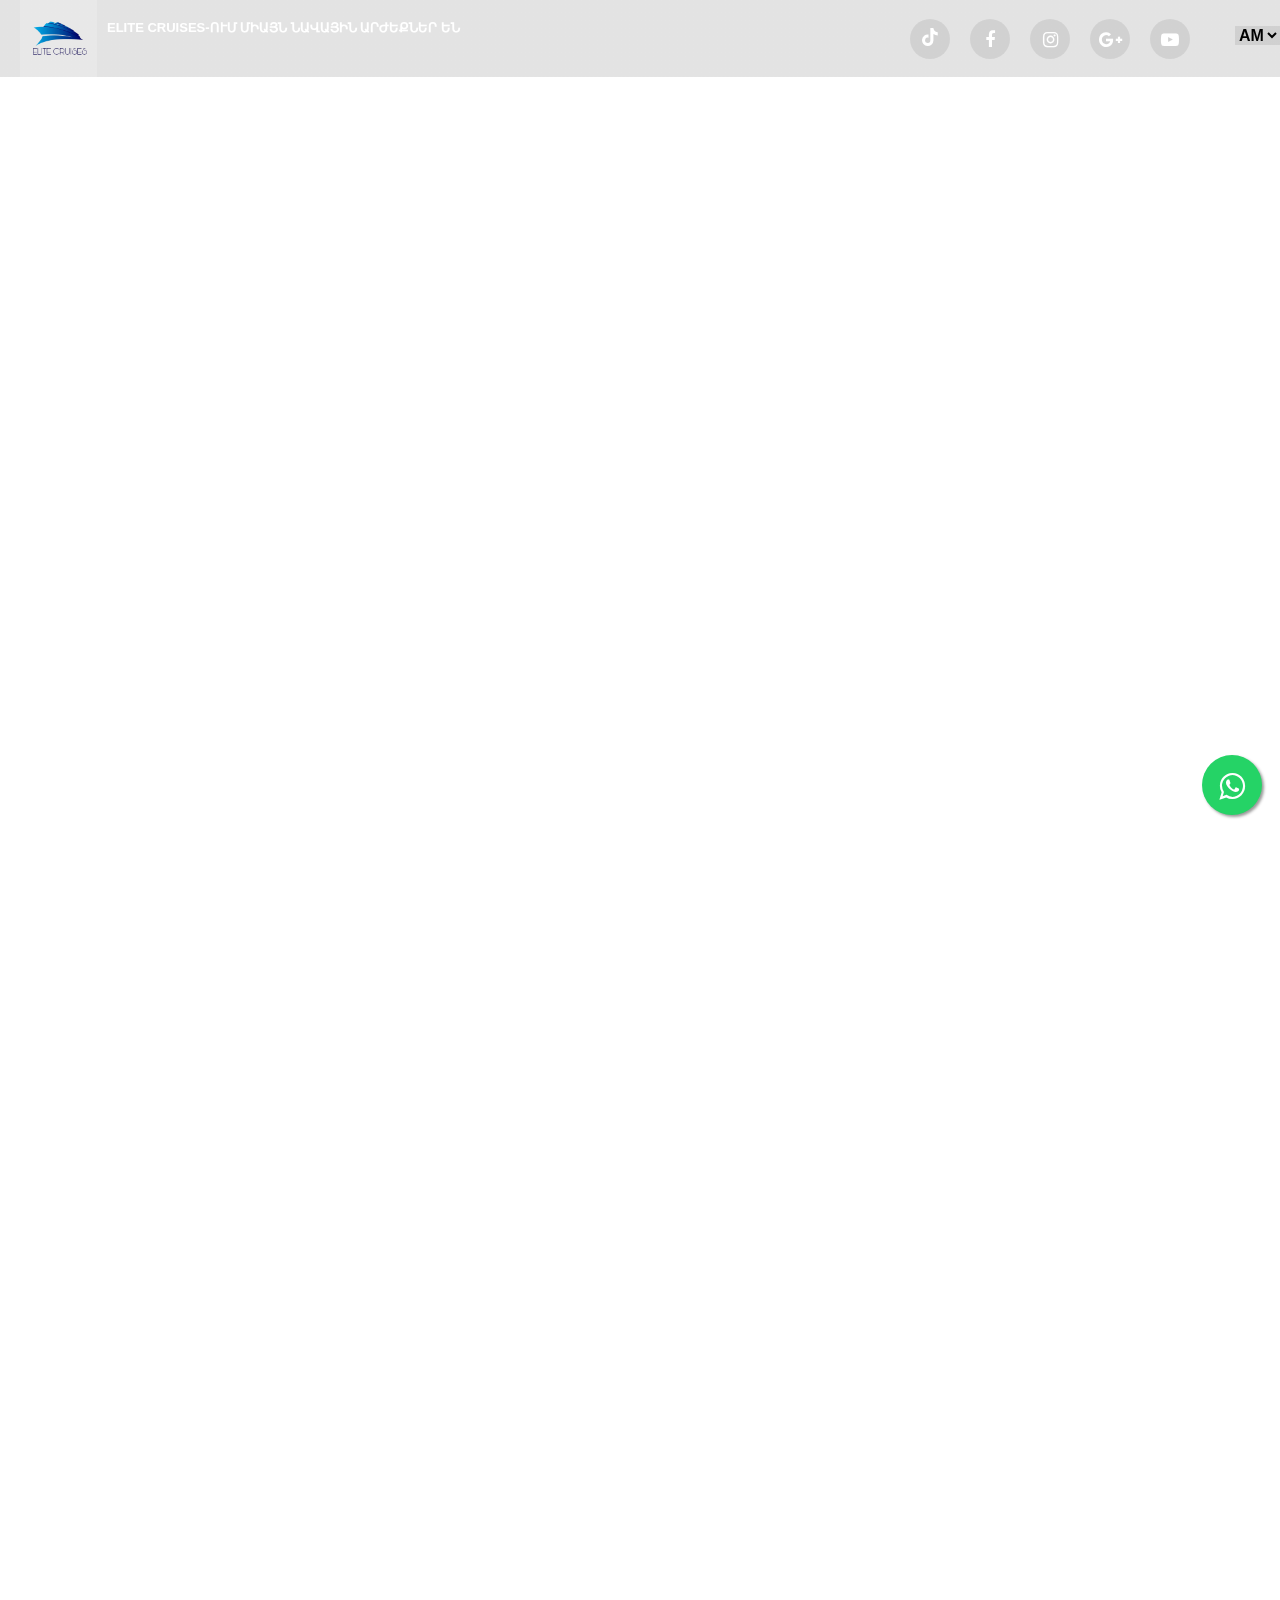
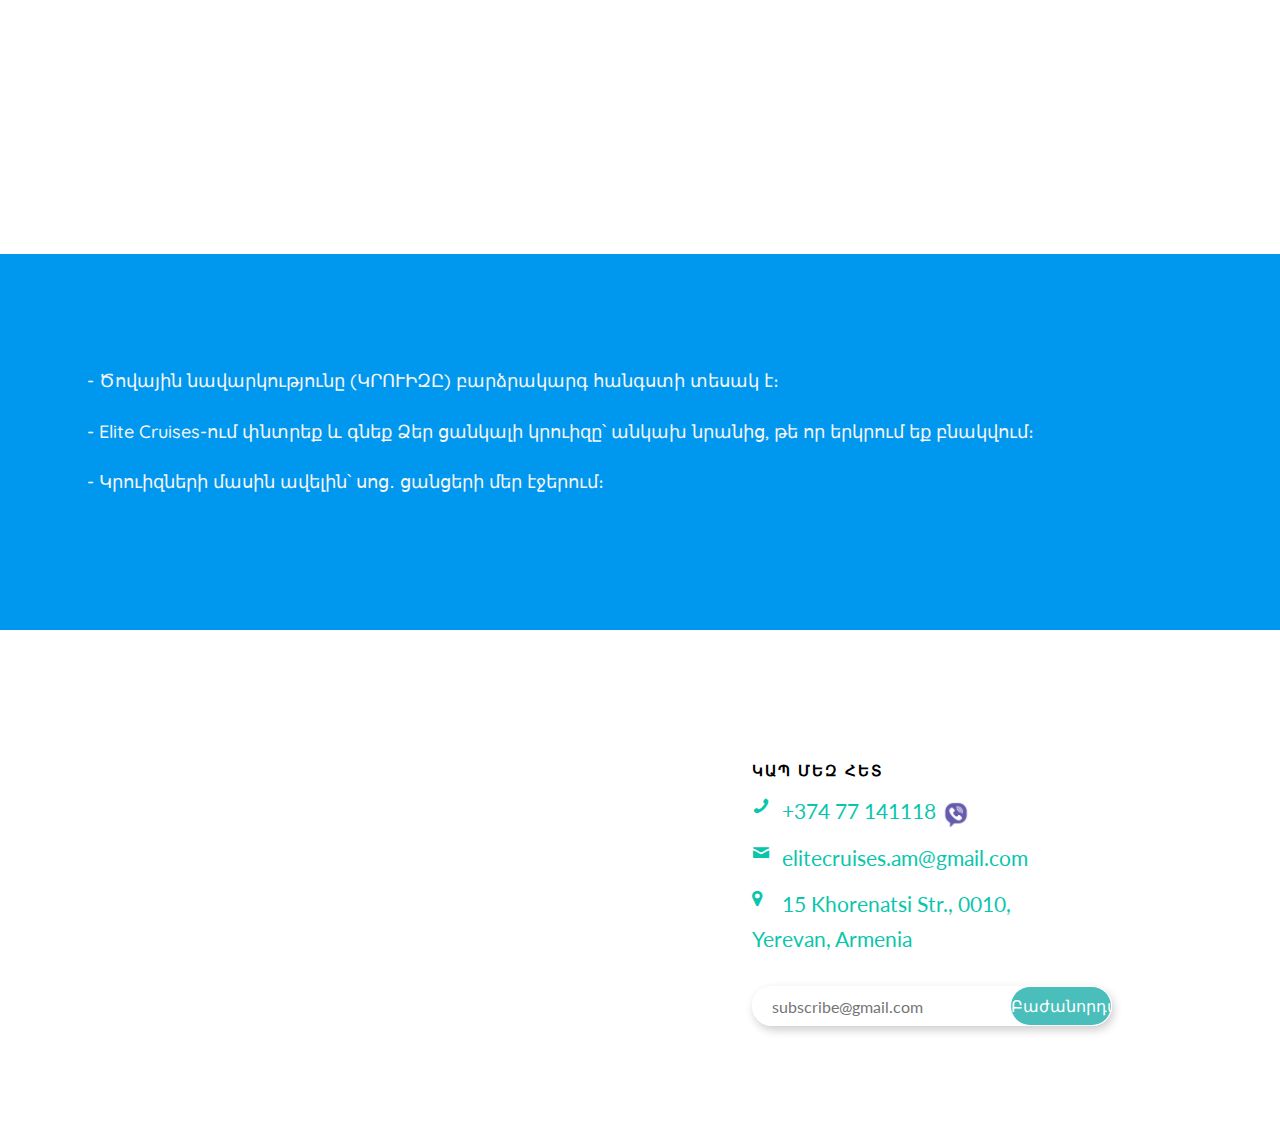
==== index.html @ c0dbea70 "add multilang" ====
<!DOCTYPE HTML>
<html lang="en-us" xmlns="">
<head>
    <meta charset="utf-8">
    <meta http-equiv="X-UA-Compatible" content="IE=edge">
    <meta name="viewport" content="width=device-width, initial-scale=1">
    <title>Elite Cruise</title>
    <link href="https://fonts.googleapis.com/css?family=Lato:300,400,700" rel="stylesheet">
    <link rel="stylesheet" href="css/animate.css">
    <link rel="stylesheet" href="css/icomoon.css">
    <link rel="stylesheet" href="css/bootstrap.css">
    <link rel="stylesheet" href="css/style.css">
    <link rel="stylesheet" href="css/myStyle.css">
    <link rel="icon" type="image/x-icon" href="./images/logo1-removebg-preview.png">
    <link rel="preconnect" href="https://fonts.googleapis.com">
    <link rel="preconnect" href="https://fonts.gstatic.com" crossorigin>
    <link href="https://fonts.googleapis.com/css2?family=Cairo&family=Quicksand:wght@300&display=swap" rel="stylesheet">
    <link href="https://cdn.jsdelivr.net/npm/bootstrap@5.0.2/dist/css/bootstrap.min.css" rel="stylesheet"
          integrity="sha384-EVSTQN3/azprG1Anm3QDgpJLIm9Nao0Yz1ztcQTwFspd3yD65VohhpuuCOmLASjC" crossorigin="anonymous">
</head>
<body>
<header class="main-header">

    <div class="header-wrapper">
        <nav>
            <ul class="main-menu">
                <a href="#">
                    <div class="main-logo menu-be"><img class="imgLogo" src="./images/logo1-removebg-preview.png"
                                                        alt="">
                    </div>
                </a>
                <div class="main-logo menu-fe">
                    <a href="#"><img class="imgLogo" src="./images/logo1-removebg-preview.png" alt=""></a>
                </div>
                <li class="title-nav" style="width: 100%">
                    <p class="lng-unit" style="font-weight: bold;  width: 100%;   padding-left: 10px;
font-size: 13px;display: flex;">
                        ELITE CRUISES-ՈՒՄ ՄԻԱՅՆ ՆԱՎԱՅԻՆ ԱՐԺԵՔՆԵՐ ԵՆ
                    </p>
                </li>

                <li style="display: flex;flex-direction: row;padding-right:25px; align-items: center;height: 100%">

                    <div class="wrp"><a class="icon icon-twitter" target=”_blank”
                                        href="https://www.tiktok.com/@elitecruises?is_from_webapp=1&sender_device=pc">
                        <svg xmlns="http://www.w3.org/2000/svg" height="1em" viewBox="0 0 448 512">
                            <path fill="#fff"
                                  d="M448,209.91a210.06,210.06,0,0,1-122.77-39.25V349.38A162.55,162.55,0,1,1,185,188.31V278.2a74.62,74.62,0,1,0,52.23,71.18V0l88,0a121.18,121.18,0,0,0,1.86,22.17h0A122.18,122.18,0,0,0,381,102.39a121.43,121.43,0,0,0,67,20.14Z"/>
                        </svg>
                    </a><a
                            class="icon icon-facebook" target=”_blank”
                            href="https://www.facebook.com/EliteCruises.am"><i class="fa fa-facebook"></i></a><a
                            class="icon icon-instagram" target=”_blank”
                            href="https://www.instagram.com/elitecruises.am/"><i class="fa fa-instagram"></i></a>
                        <a class="icon icon-gplus" target=”_blank”
                           href="mailto:https://mail.google.com/mail/u/0/?fs=1&tf=cm&source=mailto&to=elitecruises.am@gmail.com"><i
                                class="fa fa-google-plus"></i></a>

                        <a class="icon icon-gplus" target=”_blank” href="https://www.youtube.com/@elitecruises_am"><i
                                class="fa fa-youtube-play"></i></a>
                    </div>
                </li>
<!--                <div id="lang_selector" class="language-dropdown">-->
<!--                    <label for="toggle" class="lang-flag lang-en" title="Click to select the language">-->
<!--                        <span class="flag"></span>-->
<!--                    </label>-->
<!--                    <ul class="lang-list">-->
<!--                        <li class="lang lang-en selected" title="EN">-->
<!--                            <span class="flag"></span>-->
<!--                        </li>-->
<!--                        <li class="lang lang-am" title="AM">-->
<!--                            <span class="flag"></span>-->
<!--                        </li>-->
<!--                        <li class="lang lang-ru" title="RU">-->
<!--                            <span class="flag"></span>-->
<!--                        </li>-->
<!--                    </ul>-->
<!--                </div>-->
                <label>
                    <select class="change-lang">
                        <option  class="sel-op sel-am"  value="am" selected >AM</option>
                        <option class="sel-ru sel-op"  value="ru">RU</option>
                        <option class="sel-en sel-op "  value="en">EN</option>
                    </select>
                </label>
            </ul>


                    </nav>
    </div>
    <div style="position:relative;" id="background">
        <div class="content">
            <div class="title">
                <H1 class="lng-title">Ավելի քան 10000 հասանելի կրուիզներից ինքնուրույն փնտրեք և ամրագրեք
                    Ձեզ հարմար կրուիզը։</H1>
            </div>
        </div>
    </div>
</header>


<div style="padding: 0 0; margin-top:13vh  " id="gtco-features">

    <iframe id="iframe"

            style="width: 100%; height: 1100px; overflow: scroll; border: none;"></iframe>
</div>
<div id="gtco-subscribe">
    <div class="gtco-container">
        <div class="row animate-box">
            <div class="text-cond">
                <p class="lng-str1">- Ծովային նավարկությունը (ԿՐՈՒԻԶԸ) բարձրակարգ հանգստի տեսակ է։</p>
                <p class="lng-str2">- Elite Cruises-ում փնտրեք և գնեք Ձեր ցանկալի կրուիզը՝ անկախ նրանից, թե որ երկրում
                    եք բնակվում։</p>
                <p class="lng-str3">- Կրուիզների մասին ավելին՝ սոց․ ցանցերի մեր էջերում։</p>
            </div>
        </div>
    </div>
</div>
<footer id="gtco-footer" role="contentinfo">
    <div class="foot">
        <div style="display:flex;  justify-content: center;width: 100%" class="row row-p	b-md">
            <div class="mapouter">
                <div class="gmap_canvas">
                    <iframe class="gmap_iframe" frameborder="0" scrolling="no" marginheight="0" marginwidth="0"
                            src="https://maps.google.com/maps?width=350&amp;height=350&amp;hl=en&amp;q=Խորենացի 15&amp;t=p&amp;z=15&amp;ie=UTF8&amp;iwloc=B&amp;output=embed"></iframe>
                </div>
            </div>
            <div class="col-md-3 col-md-push-1 foot-media">
                <div class="gtco-widget">
                    <h3 class="lng-contact">Կապ մեզ հետ</h3>
                    <ul class="gtco-quick-contact">
                        <li><a class="sizeFontFoot" style="text-decoration: none;!important;"
                               href="tel:+37477141118 "><i class="icon-phone"></i>+374 77 141118 </a>
                            <a aria-label="Viber" target="_blank" rel="noopener noreferrer"
                               href="viber://chat/?number=%2B37477141118"
                               class="float-1" target="_blank">
                                <img class="viber" src="./icons/viber_3128336.png" alt="">
                            </a>
                        </li>
                        <li><a class="sizeFontFoot" style="text-decoration: none;!important;" target="_blank"
                               href="mailto:elitecruises.am@gmail.com"><i class="icon-mail2"></i>elitecruises.am@gmail.com</a>
                        </li>
                        <li><a class="sizeFontFoot" style="text-decoration: none;!important;" target="_blank"
                               href="https://www.google.com/search?sca_esv=564199467&tbs=lf:1,lf_ui:2&tbm=lcl&sxsrf=AB5stBhnDNFmLO7jx1p4gOciEsMFs02hxQ:1694380238727&q=Խորենացի+15&rflfq=1&num=10&ved=2ahUKEwipkvmh-qCBAxWCSvEDHaFmAAwQtgN6BAgWEAc#rlfi=hd:;si:;mv:[[40.2010169,44.519231999999995],[40.1602762,44.470818799999996]];tbs:lrf:!1m4!1u3!2m2!3m1!1e1!1m4!1u2!2m2!2m1!1e1!2m1!1e2!2m1!1e3!3sIAE,lf:1,lf_ui:2"><i
                                class="fa fa-map-marker"></i>15 Khorenatsi Str., 0010, Yerevan, Armenia</a>
                        </li>
                    </ul>
                </div>
                <div class="content-sub">
                    <form class="subscription" action="mail.php" method="post">
                        <label>
                            <input class="add-email" type="email" name="user_email" placeholder="subscribe@gmail.com">
                        </label>
                        <button class="submit-email" type="submit">
                            <span class="before-submit lng-subscribe ">Բաժանորդագրվել</span>
                            <span class="after-submit lng-subtitle ">Շնորհակալություն բաժանորդագրվելու համար!</span>
                        </button>
                    </form>
                </div>
            </div>
        </div>
    </div>
</footer>
<link rel="stylesheet" href="https://maxcdn.bootstrapcdn.com/font-awesome/4.5.0/css/font-awesome.min.css">
<a href="https://api.whatsapp.com/send?phone=+374 77 141118&text=Hola%21%20Quisiera%20m%C3%A1s%20informaci%C3%B3n%20sobre%20Varela%202."
   class="float" target="_blank">
    <i class="fa fa-whatsapp my-float"></i>
</a>

<div class="gototop js-top">
    <a class="js-gotop"><i class="icon-arrow-up"></i></a>
</div>

<script src="./js/lang.js"></script>
<script src="./js/app.js"></script>
<script src="https://code.jquery.com/jquery-3.3.1.js"></script>
<script type="text/javascript">
document.querySelector('.submit-email').addEventListener('mousedown', (e) => {
        e.preventDefault();
        document.querySelector('.subscription').classList.add('done');
    });
    /*menu button onclick function*/
    $(document).ready(function () {
        $('.menu img').click(function () {
            $("nav ul").toggleClass("active")
        })
    })


    $(document).ready(function(){
        $(".lang-flag").click(function(){
            $(".language-dropdown").toggleClass("open");
        });
        $("ul.lang-list li").click(function(){
            $("ul.lang-list li").removeClass("selected");
            $(this).addClass("selected");
            if($(this).hasClass('lang-en')){
                $(".language-dropdown").find(".lang-flag").addClass("lang-en").removeClass("lang-ru").removeClass("lang-am");
                $("#lang_selected").html("<p>EN</p>")
            }else if($(this).hasClass('lang-am')){
                $(".language-dropdown").find(".lang-flag").addClass("lang-am").removeClass("lang-ru").removeClass("lang-en");
                $("#lang_selected").html("<p>AM</p>")
            }else{
                $(".language-dropdown").find(".lang-flag").addClass("lang-ru").removeClass("lang-en").removeClass("lang-am");
                $("#lang_selected").html("<p>RU</p>")
            }
            $(".language-dropdown").removeClass("open");
        });
    })
</script>
<script src="js/jquery.easing.1.3.js"></script>
<script src="js/jquery.waypoints.min.js"></script>
<script src="js/owl.carousel.min.js"></script>
<script src="js/main.js"></script>

</body>
</html>
---- css/icomoon.css ----
@font-face {
  font-family: 'icomoon';
  src:  url('../fonts/icomoon/icomoon.eot?6iuir');
  src:  url('../fonts/icomoon/icomoon.eot?6iuir#iefix') format('embedded-opentype'),
    url('../fonts/icomoon/icomoon.ttf?6iuir') format('truetype'),
    url('../fonts/icomoon/icomoon.woff?6iuir') format('woff'),
    url('../fonts/icomoon/icomoon.svg?6iuir#icomoon') format('svg');
  font-weight: normal;
  font-style: normal;
}

[class^="icon-"], [class*=" icon-"] {
  /* use !important to prevent issues with browser extensions that change fonts */
  font-family: 'icomoon' !important;
  speak: none;
  font-style: normal;
  font-weight: normal;
  font-variant: normal;
  text-transform: none;
  line-height: 1;

  /* Better Font Rendering =========== */
  -webkit-font-smoothing: antialiased;
  -moz-osx-font-smoothing: grayscale;
}

.icon-eye:before {
  content: "\e000";
}
.icon-paper-clip:before {
  content: "\e001";
}
.icon-mail:before {
  content: "\e002";
}
.icon-toggle:before {
  content: "\e003";
}
.icon-layout:before {
  content: "\e004";
}
.icon-link:before {
  content: "\e005";
}
.icon-bell:before {
  content: "\e006";
}
.icon-lock:before {
  content: "\e007";
}
.icon-unlock:before {
  content: "\e008";
}
.icon-ribbon:before {
  content: "\e009";
}
.icon-image:before {
  content: "\e010";
}
.icon-signal:before {
  content: "\e011";
}
.icon-target:before {
  content: "\e012";
}
.icon-clipboard:before {
  content: "\e013";
}
.icon-clock:before {
  content: "\e014";
}
.icon-watch:before {
  content: "\e015";
}
.icon-air-play:before {
  content: "\e016";
}
.icon-camera:before {
  content: "\e017";
}
.icon-video:before {
  content: "\e018";
}
.icon-disc:before {
  content: "\e019";
}
.icon-printer:before {
  content: "\e020";
}
.icon-monitor:before {
  content: "\e021";
}
.icon-server:before {
  content: "\e022";
}
.icon-cog:before {
  content: "\e023";
}
.icon-heart:before {
  content: "\e024";
}
.icon-paragraph:before {
  content: "\e025";
}
.icon-align-justify:before {
  content: "\e026";
}
.icon-align-left:before {
  content: "\e027";
}
.icon-align-center:before {
  content: "\e028";
}
.icon-align-right:before {
  content: "\e029";
}
.icon-book:before {
  content: "\e030";
}
.icon-layers:before {
  content: "\e031";
}
.icon-stack:before {
  content: "\e032";
}
.icon-stack-2:before {
  content: "\e033";
}
.icon-paper:before {
  content: "\e034";
}
.icon-paper-stack:before {
  content: "\e035";
}
.icon-search:before {
  content: "\e036";
}
.icon-zoom-in:before {
  content: "\e037";
}
.icon-zoom-out:before {
  content: "\e038";
}
.icon-reply:before {
  content: "\e039";
}
.icon-circle-plus:before {
  content: "\e040";
}
.icon-circle-minus:before {
  content: "\e041";
}
.icon-circle-check:before {
  content: "\e042";
}
.icon-circle-cross:before {
  content: "\e043";
}
.icon-square-plus:before {
  content: "\e044";
}
.icon-square-minus:before {
  content: "\e045";
}
.icon-square-check:before {
  content: "\e046";
}
.icon-square-cross:before {
  content: "\e047";
}
.icon-microphone:before {
  content: "\e048";
}
.icon-record:before {
  content: "\e049";
}
.icon-skip-back:before {
  content: "\e050";
}
.icon-rewind:before {
  content: "\e051";
}
.icon-play:before {
  content: "\e052";
}
.icon-pause:before {
  content: "\e053";
}
.icon-stop:before {
  content: "\e054";
}
.icon-fast-forward:before {
  content: "\e055";
}
.icon-skip-forward:before {
  content: "\e056";
}
.icon-shuffle:before {
  content: "\e057";
}
.icon-repeat:before {
  content: "\e058";
}
.icon-folder:before {
  content: "\e059";
}
.icon-umbrella:before {
  content: "\e060";
}
.icon-moon:before {
  content: "\e061";
}
.icon-thermometer:before {
  content: "\e062";
}
.icon-drop:before {
  content: "\e063";
}
.icon-sun:before {
  content: "\e064";
}
.icon-cloud:before {
  content: "\e065";
}
.icon-cloud-upload:before {
  content: "\e066";
}
.icon-cloud-download:before {
  content: "\e067";
}
.icon-upload:before {
  content: "\e068";
}
.icon-download:before {
  content: "\e069";
}
.icon-location:before {
  content: "\e070";
}
.icon-location-2:before {
  content: "\e071";
}
.icon-map:before {
  content: "\e072";
}
.icon-battery:before {
  content: "\e073";
}
.icon-head:before {
  content: "\e074";
}
.icon-briefcase:before {
  content: "\e075";
}
.icon-speech-bubble:before {
  content: "\e076";
}
.icon-anchor:before {
  content: "\e077";
}
.icon-globe:before {
  content: "\e078";
}
.icon-box:before {
  content: "\e079";
}
.icon-reload:before {
  content: "\e080";
}
.icon-share:before {
  content: "\e081";
}
.icon-marquee:before {
  content: "\e082";
}
.icon-marquee-plus:before {
  content: "\e083";
}
.icon-marquee-minus:before {
  content: "\e084";
}
.icon-tag:before {
  content: "\e085";
}
.icon-power:before {
  content: "\e086";
}
.icon-command:before {
  content: "\e087";
}
.icon-alt:before {
  content: "\e088";
}
.icon-esc:before {
  content: "\e089";
}
.icon-bar-graph:before {
  content: "\e090";
}
.icon-bar-graph-2:before {
  content: "\e091";
}
.icon-pie-graph:before {
  content: "\e092";
}
.icon-star:before {
  content: "\e093";
}
.icon-arrow-left:before {
  content: "\e094";
}
.icon-arrow-right:before {
  content: "\e095";
}
.icon-arrow-up:before {
  content: "\e096";
}
.icon-arrow-down:before {
  content: "\e097";
}
.icon-volume:before {
  content: "\e098";
}
.icon-mute:before {
  content: "\e099";
}
.icon-content-right:before {
  content: "\e100";
}
.icon-content-left:before {
  content: "\e101";
}
.icon-grid:before {
  content: "\e102";
}
.icon-grid-2:before {
  content: "\e103";
}
.icon-columns:before {
  content: "\e104";
}
.icon-loader:before {
  content: "\e105";
}
.icon-bag:before {
  content: "\e106";
}
.icon-ban:before {
  content: "\e107";
}
.icon-flag:before {
  content: "\e108";
}
.icon-trash:before {
  content: "\e109";
}
.icon-expand:before {
  content: "\e110";
}
.icon-contract:before {
  content: "\e111";
}
.icon-maximize:before {
  content: "\e112";
}
.icon-minimize:before {
  content: "\e113";
}
.icon-plus:before {
  content: "\e114";
}
.icon-minus:before {
  content: "\e115";
}
.icon-check:before {
  content: "\e116";
}
.icon-cross:before {
  content: "\e117";
}
.icon-move:before {
  content: "\e118";
}
.icon-delete:before {
  content: "\e119";
}
.icon-menu:before {
  content: "\e120";
}
.icon-archive:before {
  content: "\e121";
}
.icon-inbox:before {
  content: "\e122";
}
.icon-outbox:before {
  content: "\e123";
}
.icon-file:before {
  content: "\e124";
}
.icon-file-add:before {
  content: "\e125";
}
.icon-file-subtract:before {
  content: "\e126";
}
.icon-help:before {
  content: "\e127";
}
.icon-open:before {
  content: "\e128";
}
.icon-ellipsis:before {
  content: "\e129";
}
.icon-add-to-list:before {
  content: "\e900";
}
.icon-classic-computer:before {
  content: "\e901";
}
.icon-controller-fast-backward:before {
  content: "\e902";
}
.icon-creative-commons-attribution:before {
  content: "\e903";
}
.icon-creative-commons-noderivs:before {
  content: "\e904";
}
.icon-creative-commons-noncommercial-eu:before {
  content: "\e905";
}
.icon-creative-commons-noncommercial-us:before {
  content: "\e906";
}
.icon-creative-commons-public-domain:before {
  content: "\e907";
}
.icon-creative-commons-remix:before {
  content: "\e908";
}
.icon-creative-commons-share:before {
  content: "\e909";
}
.icon-creative-commons-sharealike:before {
  content: "\e90a";
}
.icon-creative-commons:before {
  content: "\e90b";
}
.icon-document-landscape:before {
  content: "\e90c";
}
.icon-remove-user:before {
  content: "\e90d";
}
.icon-warning:before {
  content: "\e90e";
}
.icon-arrow-bold-down:before {
  content: "\e90f";
}
.icon-arrow-bold-left:before {
  content: "\e910";
}
.icon-arrow-bold-right:before {
  content: "\e911";
}
.icon-arrow-bold-up:before {
  content: "\e912";
}
.icon-arrow-down2:before {
  content: "\e913";
}
.icon-arrow-left2:before {
  content: "\e914";
}
.icon-arrow-long-down:before {
  content: "\e915";
}
.icon-arrow-long-left:before {
  content: "\e916";
}
.icon-arrow-long-right:before {
  content: "\e917";
}
.icon-arrow-long-up:before {
  content: "\e918";
}
.icon-arrow-right2:before {
  content: "\e919";
}
.icon-arrow-up2:before {
  content: "\e91a";
}
.icon-arrow-with-circle-down:before {
  content: "\e91b";
}
.icon-arrow-with-circle-left:before {
  content: "\e91c";
}
.icon-arrow-with-circle-right:before {
  content: "\e91d";
}
.icon-arrow-with-circle-up:before {
  content: "\e91e";
}
.icon-bookmark:before {
  content: "\e91f";
}
.icon-bookmarks:before {
  content: "\e920";
}
.icon-chevron-down:before {
  content: "\e921";
}
.icon-chevron-left:before {
  content: "\e922";
}
.icon-chevron-right:before {
  content: "\e923";
}
.icon-chevron-small-down:before {
  content: "\e924";
}
.icon-chevron-small-left:before {
  content: "\e925";
}
.icon-chevron-small-right:before {
  content: "\e926";
}
.icon-chevron-small-up:before {
  content: "\e927";
}
.icon-chevron-thin-down:before {
  content: "\e928";
}
.icon-chevron-thin-left:before {
  content: "\e929";
}
.icon-chevron-thin-right:before {
  content: "\e92a";
}
.icon-chevron-thin-up:before {
  content: "\e92b";
}
.icon-chevron-up:before {
  content: "\e92c";
}
.icon-chevron-with-circle-down:before {
  content: "\e92d";
}
.icon-chevron-with-circle-left:before {
  content: "\e92e";
}
.icon-chevron-with-circle-right:before {
  content: "\e92f";
}
.icon-chevron-with-circle-up:before {
  content: "\e930";
}
.icon-cloud2:before {
  content: "\e931";
}
.icon-controller-fast-forward:before {
  content: "\e932";
}
.icon-controller-jump-to-start:before {
  content: "\e933";
}
.icon-controller-next:before {
  content: "\e934";
}
.icon-controller-paus:before {
  content: "\e935";
}
.icon-controller-play:before {
  content: "\e936";
}
.icon-controller-record:before {
  content: "\e937";
}
.icon-controller-stop:before {
  content: "\e938";
}
.icon-controller-volume:before {
  content: "\e939";
}
.icon-dot-single:before {
  content: "\e93a";
}
.icon-dots-three-horizontal:before {
  content: "\e93b";
}
.icon-dots-three-vertical:before {
  content: "\e93c";
}
.icon-dots-two-horizontal:before {
  content: "\e93d";
}
.icon-dots-two-vertical:before {
  content: "\e93e";
}
.icon-download2:before {
  content: "\e93f";
}
.icon-emoji-flirt:before {
  content: "\e940";
}
.icon-flow-branch:before {
  content: "\e941";
}
.icon-flow-cascade:before {
  content: "\e942";
}
.icon-flow-line:before {
  content: "\e943";
}
.icon-flow-parallel:before {
  content: "\e944";
}
.icon-flow-tree:before {
  content: "\e945";
}
.icon-install:before {
  content: "\e946";
}
.icon-layers2:before {
  content: "\e947";
}
.icon-open-book:before {
  content: "\e948";
}
.icon-resize-100:before {
  content: "\e949";
}
.icon-resize-full-screen:before {
  content: "\e94a";
}
.icon-save:before {
  content: "\e94b";
}
.icon-select-arrows:before {
  content: "\e94c";
}
.icon-sound-mute:before {
  content: "\e94d";
}
.icon-sound:before {
  content: "\e94e";
}
.icon-trash2:before {
  content: "\e94f";
}
.icon-triangle-down:before {
  content: "\e950";
}
.icon-triangle-left:before {
  content: "\e951";
}
.icon-triangle-right:before {
  content: "\e952";
}
.icon-triangle-up:before {
  content: "\e953";
}
.icon-uninstall:before {
  content: "\e954";
}
.icon-upload-to-cloud:before {
  content: "\e955";
}
.icon-upload2:before {
  content: "\e956";
}
.icon-add-user:before {
  content: "\e957";
}
.icon-address:before {
  content: "\e958";
}
.icon-adjust:before {
  content: "\e959";
}
.icon-air:before {
  content: "\e95a";
}
.icon-aircraft-landing:before {
  content: "\e95b";
}
.icon-aircraft-take-off:before {
  content: "\e95c";
}
.icon-aircraft:before {
  content: "\e95d";
}
.icon-align-bottom:before {
  content: "\e95e";
}
.icon-align-horizontal-middle:before {
  content: "\e95f";
}
.icon-align-left2:before {
  content: "\e960";
}
.icon-align-right2:before {
  content: "\e961";
}
.icon-align-top:before {
  content: "\e962";
}
.icon-align-vertical-middle:before {
  content: "\e963";
}
.icon-archive2:before {
  content: "\e964";
}
.icon-area-graph:before {
  content: "\e965";
}
.icon-attachment:before {
  content: "\e966";
}
.icon-awareness-ribbon:before {
  content: "\e967";
}
.icon-back-in-time:before {
  content: "\e968";
}
.icon-back:before {
  content: "\e969";
}
.icon-bar-graph2:before {
  content: "\e96a";
}
.icon-battery2:before {
  content: "\e96b";
}
.icon-beamed-note:before {
  content: "\e96c";
}
.icon-bell2:before {
  content: "\e96d";
}
.icon-blackboard:before {
  content: "\e96e";
}
.icon-block:before {
  content: "\e96f";
}
.icon-book2:before {
  content: "\e970";
}
.icon-bowl:before {
  content: "\e971";
}
.icon-box2:before {
  content: "\e972";
}
.icon-briefcase2:before {
  content: "\e973";
}
.icon-browser:before {
  content: "\e974";
}
.icon-brush:before {
  content: "\e975";
}
.icon-bucket:before {
  content: "\e976";
}
.icon-cake:before {
  content: "\e977";
}
.icon-calculator:before {
  content: "\e978";
}
.icon-calendar:before {
  content: "\e979";
}
.icon-camera2:before {
  content: "\e97a";
}
.icon-ccw:before {
  content: "\e97b";
}
.icon-chat:before {
  content: "\e97c";
}
.icon-check2:before {
  content: "\e97d";
}
.icon-circle-with-cross:before {
  content: "\e97e";
}
.icon-circle-with-minus:before {
  content: "\e97f";
}
.icon-circle-with-plus:before {
  content: "\e980";
}
.icon-circle:before {
  content: "\e981";
}
.icon-circular-graph:before {
  content: "\e982";
}
.icon-clapperboard:before {
  content: "\e983";
}
.icon-clipboard2:before {
  content: "\e984";
}
.icon-clock2:before {
  content: "\e985";
}
.icon-code:before {
  content: "\e986";
}
.icon-cog2:before {
  content: "\e987";
}
.icon-colours:before {
  content: "\e988";
}
.icon-compass:before {
  content: "\e989";
}
.icon-copy:before {
  content: "\e98a";
}
.icon-credit-card:before {
  content: "\e98b";
}
.icon-credit:before {
  content: "\e98c";
}
.icon-cross2:before {
  content: "\e98d";
}
.icon-cup:before {
  content: "\e98e";
}
.icon-cw:before {
  content: "\e98f";
}
.icon-cycle:before {
  content: "\e990";
}
.icon-database:before {
  content: "\e991";
}
.icon-dial-pad:before {
  content: "\e992";
}
.icon-direction:before {
  content: "\e993";
}
.icon-document:before {
  content: "\e994";
}
.icon-documents:before {
  content: "\e995";
}
.icon-drink:before {
  content: "\e996";
}
.icon-drive:before {
  content: "\e997";
}
.icon-drop2:before {
  content: "\e998";
}
.icon-edit:before {
  content: "\e999";
}
.icon-email:before {
  content: "\e99a";
}
.icon-emoji-happy:before {
  content: "\e99b";
}
.icon-emoji-neutral:before {
  content: "\e99c";
}
.icon-emoji-sad:before {
  content: "\e99d";
}
.icon-erase:before {
  content: "\e99e";
}
.icon-eraser:before {
  content: "\e99f";
}
.icon-export:before {
  content: "\e9a0";
}
.icon-eye2:before {
  content: "\e9a1";
}
.icon-feather:before {
  content: "\e9a2";
}
.icon-flag2:before {
  content: "\e9a3";
}
.icon-flash:before {
  content: "\e9a4";
}
.icon-flashlight:before {
  content: "\e9a5";
}
.icon-flat-brush:before {
  content: "\e9a6";
}
.icon-folder-images:before {
  content: "\e9a7";
}
.icon-folder-music:before {
  content: "\e9a8";
}
.icon-folder-video:before {
  content: "\e9a9";
}
.icon-folder2:before {
  content: "\e9aa";
}
.icon-forward:before {
  content: "\e9ab";
}
.icon-funnel:before {
  content: "\e9ac";
}
.icon-game-controller:before {
  content: "\e9ad";
}
.icon-gauge:before {
  content: "\e9ae";
}
.icon-globe2:before {
  content: "\e9af";
}
.icon-graduation-cap:before {
  content: "\e9b0";
}
.icon-grid2:before {
  content: "\e9b1";
}
.icon-hair-cross:before {
  content: "\e9b2";
}
.icon-hand:before {
  content: "\e9b3";
}
.icon-heart-outlined:before {
  content: "\e9b4";
}
.icon-heart2:before {
  content: "\e9b5";
}
.icon-help-with-circle:before {
  content: "\e9b6";
}
.icon-help2:before {
  content: "\e9b7";
}
.icon-home:before {
  content: "\e9b8";
}
.icon-hour-glass:before {
  content: "\e9b9";
}
.icon-image-inverted:before {
  content: "\e9ba";
}
.icon-image2:before {
  content: "\e9bb";
}
.icon-images:before {
  content: "\e9bc";
}
.icon-inbox2:before {
  content: "\e9bd";
}
.icon-infinity:before {
  content: "\e9be";
}
.icon-info-with-circle:before {
  content: "\e9bf";
}
.icon-info:before {
  content: "\e9c0";
}
.icon-key:before {
  content: "\e9c1";
}
.icon-keyboard:before {
  content: "\e9c2";
}
.icon-lab-flask:before {
  content: "\e9c3";
}
.icon-landline:before {
  content: "\e9c4";
}
.icon-language:before {
  content: "\e9c5";
}
.icon-laptop:before {
  content: "\e9c6";
}
.icon-leaf:before {
  content: "\e9c7";
}
.icon-level-down:before {
  content: "\e9c8";
}
.icon-level-up:before {
  content: "\e9c9";
}
.icon-lifebuoy:before {
  content: "\e9ca";
}
.icon-light-bulb:before {
  content: "\e9cb";
}
.icon-light-down:before {
  content: "\e9cc";
}
.icon-light-up:before {
  content: "\e9cd";
}
.icon-line-graph:before {
  content: "\e9ce";
}
.icon-link2:before {
  content: "\e9cf";
}
.icon-list:before {
  content: "\e9d0";
}
.icon-location-pin:before {
  content: "\e9d1";
}
.icon-location2:before {
  content: "\e9d2";
}
.icon-lock-open:before {
  content: "\e9d3";
}
.icon-lock2:before {
  content: "\e9d4";
}
.icon-log-out:before {
  content: "\e9d5";
}
.icon-login:before {
  content: "\e9d6";
}
.icon-loop:before {
  content: "\e9d7";
}
.icon-magnet:before {
  content: "\e9d8";
}
.icon-magnifying-glass:before {
  content: "\e9d9";
}
.icon-mail2:before {
  content: "\e9da";
}
.icon-man:before {
  content: "\e9db";
}
.icon-map2:before {
  content: "\e9dc";
}
.icon-mask:before {
  content: "\e9dd";
}
.icon-medal:before {
  content: "\e9de";
}
.icon-megaphone:before {
  content: "\e9df";
}
.icon-menu2:before {
  content: "\e9e0";
}
.icon-message:before {
  content: "\e9e1";
}
.icon-mic:before {
  content: "\e9e2";
}
.icon-minus2:before {
  content: "\e9e3";
}
.icon-mobile:before {
  content: "\e9e4";
}
.icon-modern-mic:before {
  content: "\e9e5";
}
.icon-moon2:before {
  content: "\e9e6";
}
.icon-mouse:before {
  content: "\e9e7";
}
.icon-music:before {
  content: "\e9e8";
}
.icon-network:before {
  content: "\e9e9";
}
.icon-new-message:before {
  content: "\e9ea";
}
.icon-new:before {
  content: "\e9eb";
}
.icon-news:before {
  content: "\e9ec";
}
.icon-note:before {
  content: "\e9ed";
}
.icon-notification:before {
  content: "\e9ee";
}
.icon-old-mobile:before {
  content: "\e9ef";
}
.icon-old-phone:before {
  content: "\e9f0";
}
.icon-palette:before {
  content: "\e9f1";
}
.icon-paper-plane:before {
  content: "\e9f2";
}
.icon-pencil:before {
  content: "\e9f3";
}
.icon-phone:before {
  content: "\e9f4";
}
.icon-pie-chart:before {
  content: "\e9f5";
}
.icon-pin:before {
  content: "\e9f6";
}
.icon-plus2:before {
  content: "\e9f7";
}
.icon-popup:before {
  content: "\e9f8";
}
.icon-power-plug:before {
  content: "\e9f9";
}
.icon-price-ribbon:before {
  content: "\e9fa";
}
.icon-price-tag:before {
  content: "\e9fb";
}
.icon-print:before {
  content: "\e9fc";
}
.icon-progress-empty:before {
  content: "\e9fd";
}
.icon-progress-full:before {
  content: "\e9fe";
}
.icon-progress-one:before {
  content: "\e9ff";
}
.icon-progress-two:before {
  content: "\ea00";
}
.icon-publish:before {
  content: "\ea01";
}
.icon-quote:before {
  content: "\ea02";
}
.icon-radio:before {
  content: "\ea03";
}
.icon-reply-all:before {
  content: "\ea04";
}
.icon-reply2:before {
  content: "\ea05";
}
.icon-retweet:before {
  content: "\ea06";
}
.icon-rocket:before {
  content: "\ea07";
}
.icon-round-brush:before {
  content: "\ea08";
}
.icon-rss:before {
  content: "\ea09";
}
.icon-ruler:before {
  content: "\ea0a";
}
.icon-scissors:before {
  content: "\ea0b";
}
.icon-share-alternitive:before {
  content: "\ea0c";
}
.icon-share2:before {
  content: "\ea0d";
}
.icon-shareable:before {
  content: "\ea0e";
}
.icon-shield:before {
  content: "\ea0f";
}
.icon-shop:before {
  content: "\ea10";
}
.icon-shopping-bag:before {
  content: "\ea11";
}
.icon-shopping-basket:before {
  content: "\ea12";
}
.icon-shopping-cart:before {
  content: "\ea13";
}
.icon-shuffle2:before {
  content: "\ea14";
}
.icon-signal2:before {
  content: "\ea15";
}
.icon-sound-mix:before {
  content: "\ea16";
}
.icon-sports-club:before {
  content: "\ea17";
}
.icon-spreadsheet:before {
  content: "\ea18";
}
.icon-squared-cross:before {
  content: "\ea19";
}
.icon-squared-minus:before {
  content: "\ea1a";
}
.icon-squared-plus:before {
  content: "\ea1b";
}
.icon-star-outlined:before {
  content: "\ea1c";
}
.icon-star2:before {
  content: "\ea1d";
}
.icon-stopwatch:before {
  content: "\ea1e";
}
.icon-suitcase:before {
  content: "\ea1f";
}
.icon-swap:before {
  content: "\ea20";
}
.icon-sweden:before {
  content: "\ea21";
}
.icon-switch:before {
  content: "\ea22";
}
.icon-tablet:before {
  content: "\ea23";
}
.icon-tag2:before {
  content: "\ea24";
}
.icon-text-document-inverted:before {
  content: "\ea25";
}
.icon-text-document:before {
  content: "\ea26";
}
.icon-text:before {
  content: "\ea27";
}
.icon-thermometer2:before {
  content: "\ea28";
}
.icon-thumbs-down:before {
  content: "\ea29";
}
.icon-thumbs-up:before {
  content: "\ea2a";
}
.icon-thunder-cloud:before {
  content: "\ea2b";
}
.icon-ticket:before {
  content: "\ea2c";
}
.icon-time-slot:before {
  content: "\ea2d";
}
.icon-tools:before {
  content: "\ea2e";
}
.icon-traffic-cone:before {
  content: "\ea2f";
}
.icon-tree:before {
  content: "\ea30";
}
.icon-trophy:before {
  content: "\ea31";
}
.icon-tv:before {
  content: "\ea32";
}
.icon-typing:before {
  content: "\ea33";
}
.icon-unread:before {
  content: "\ea34";
}
.icon-untag:before {
  content: "\ea35";
}
.icon-user:before {
  content: "\ea36";
}
.icon-users:before {
  content: "\ea37";
}
.icon-v-card:before {
  content: "\ea38";
}
.icon-video2:before {
  content: "\ea39";
}
.icon-vinyl:before {
  content: "\ea3a";
}
.icon-voicemail:before {
  content: "\ea3b";
}
.icon-wallet:before {
  content: "\ea3c";
}
.icon-water:before {
  content: "\ea3d";
}
.icon-px-with-circle:before {
  content: "\ea3e";
}
.icon-px:before {
  content: "\ea3f";
}
.icon-basecamp:before {
  content: "\ea40";
}
.icon-behance:before {
  content: "\ea41";
}
.icon-creative-cloud:before {
  content: "\ea42";
}
.icon-dropbox:before {
  content: "\ea43";
}
.icon-evernote:before {
  content: "\ea44";
}
.icon-flattr:before {
  content: "\ea45";
}
.icon-foursquare:before {
  content: "\ea46";
}
.icon-google-drive:before {
  content: "\ea47";
}
.icon-google-hangouts:before {
  content: "\ea48";
}
.icon-grooveshark:before {
  content: "\ea49";
}
.icon-icloud:before {
  content: "\ea4a";
}
.icon-mixi:before {
  content: "\ea4b";
}
.icon-onedrive:before {
  content: "\ea4c";
}
.icon-paypal:before {
  content: "\ea4d";
}
.icon-picasa:before {
  content: "\ea4e";
}
.icon-qq:before {
  content: "\ea4f";
}
.icon-rdio-with-circle:before {
  content: "\ea50";
}
.icon-renren:before {
  content: "\ea51";
}
.icon-scribd:before {
  content: "\ea52";
}
.icon-sina-weibo:before {
  content: "\ea53";
}
.icon-skype-with-circle:before {
  content: "\ea54";
}
.icon-skype:before {
  content: "\ea55";
}
.icon-slideshare:before {
  content: "\ea56";
}
.icon-smashing:before {
  content: "\ea57";
}
.icon-soundcloud:before {
  content: "\ea58";
}
.icon-spotify-with-circle:before {
  content: "\ea59";
}
.icon-spotify:before {
  content: "\ea5a";
}
.icon-swarm:before {
  content: "\ea5b";
}
.icon-vine-with-circle:before {
  content: "\ea5c";
}
.icon-vine:before {
  content: "\ea5d";
}
.icon-vk-alternitive:before {
  content: "\ea5e";
}
.icon-vk-with-circle:before {
  content: "\ea5f";
}
.icon-vk:before {
  content: "\ea60";
}
.icon-xing-with-circle:before {
  content: "\ea61";
}
.icon-xing:before {
  content: "\ea62";
}
.icon-yelp:before {
  content: "\ea63";
}
.icon-dribbble-with-circle:before {
  content: "\ea64";
}
.icon-dribbble:before {
  content: "\ea65";
}
.icon-facebook-with-circle:before {
  content: "\ea66";
}
.icon-facebook:before {
  content: "\ea67";
}
.icon-flickr-with-circle:before {
  content: "\ea68";
}
.icon-flickr:before {
  content: "\ea69";
}
.icon-github-with-circle:before {
  content: "\ea6a";
}
.icon-github:before {
  content: "\ea6b";
}
.icon-google-with-circle:before {
  content: "\ea6c";
}
.icon-google:before {
  content: "\ea6d";
}
.icon-instagram-with-circle:before {
  content: "\ea6e";
}
.icon-instagram:before {
  content: "\ea6f";
}
.icon-lastfm-with-circle:before {
  content: "\ea70";
}
.icon-lastfm:before {
  content: "\ea71";
}
.icon-linkedin-with-circle:before {
  content: "\ea72";
}
.icon-linkedin:before {
  content: "\ea73";
}
.icon-pinterest-with-circle:before {
  content: "\ea74";
}
.icon-pinterest:before {
  content: "\ea75";
}
.icon-rdio:before {
  content: "\ea76";
}
.icon-stumbleupon-with-circle:before {
  content: "\ea77";
}
.icon-stumbleupon:before {
  content: "\ea78";
}
.icon-tumblr-with-circle:before {
  content: "\ea79";
}
.icon-tumblr:before {
  content: "\ea7a";
}
.icon-twitter-with-circle:before {
  content: "\ea7b";
}
.icon-twitter:before {
  content: "\ea7c";
}
.icon-vimeo-with-circle:before {
  content: "\ea7d";
}
.icon-vimeo:before {
  content: "\ea7e";
}
.icon-youtube-with-circle:before {
  content: "\ea7f";
}
.icon-youtube:before {
  content: "\ea80";
}
---- css/style.css ----
@font-face {
    font-family: 'icomoon';
    src: url("../fonts/icomoon/icomoon.eot?srf3rx");
    src: url("../fonts/icomoon/icomoon.eot?srf3rx#iefix") format("embedded-opentype"), url("../fonts/icomoon/icomoon.ttf?srf3rx") format("truetype"), url("../fonts/icomoon/icomoon.woff?srf3rx") format("woff"), url("../fonts/icomoon/icomoon.svg?srf3rx#icomoon") format("svg");
    font-weight: normal;
    font-style: normal;
}

/* =======================================================
*
* 	Template Style 
*
* ======================================================= */
body {
    font-family: "Lato", Arial, sans-serif;
    font-weight: 400;
    font-size: 16px;
    line-height: 1.7;
    color: #777;
    background: #fff;
}

#page {
    position: relative;
    overflow-x: hidden;
    width: 100%;
    height: 100%;
    -webkit-transition: 0.5s;
    -o-transition: 0.5s;
    transition: 0.5s;
}

.offcanvas #page {
    overflow: hidden;
    position: absolute;
}

.offcanvas #page:after {
    -webkit-transition: 2s;
    -o-transition: 2s;
    transition: 2s;
    position: absolute;
    top: 0;
    right: 0;
    bottom: 0;
    left: 0;
    z-index: 101;
    background: rgba(0, 0, 0, 0.7);
    content: "";
}

a {
    color: #09C6AB;
    -webkit-transition: 0.5s;
    -o-transition: 0.5s;
    transition: 0.5s;
}

a:hover, a:active, a:focus {
    color: #7fdcad;
    outline: none;
    text-decoration: none;
}

p {
    margin-bottom: 20px;
}
h1 {
    color: #e5e3e3;
}
 h2, h3, h4, h5, h6, figure {
    color: #000;
    font-family: "Lato", Arial, sans-serif;
    font-weight: 400;
}


::-moz-selection {
    color: #fff;
    background: #09C6AB;
}

::selection {
    color: #fff;
    background: #09C6AB;
}

.gtco-container {
    /*max-width: 1100px;*/
    width: 100%;
    position: relative;
    margin: 0 auto;
    padding-left: 8%;
    padding-right: 8%;
}

.gtco-nav {
    position: absolute;
    top: 0;
    left: 0;
    margin: 0;
    padding: 0;
    width: 100%;
    padding: 20px 0;
    z-index: 1001;

    padding-right: 5%;
}

@media screen and (max-width: 768px) {
    .gtco-nav {
        padding: 20px 0;
    }
}

.gtco-nav #gtco-logo {
    font-size: 20px;
    margin: 0;
    padding: 0;
    text-transform: uppercase;
    font-weight: bold;
}

.gtco-nav #gtco-logo em {
    color: #09C6AB;
}

.gtco-nav a {
    padding: 5px 10px;
    color: #fff;
}

@media screen and (max-width: 768px) {
    .gtco-nav .menu-1, .gtco-nav .menu-2 {
        display: none;
    }
}

.gtco-nav ul {
    padding: 0;
    margin: 2px 0 0 0;
}

.gtco-nav ul li {
    padding: 0;
    margin: 0;
    list-style: none;
    display: inline;
}

.gtco-nav ul li a {
    font-size: 16px;
    padding: 30px 10px;
    color: rgba(255, 255, 255, 0.7);
    -webkit-transition: 0.3s;
    -o-transition: 0.3s;
    transition: 0.3s;
}

.gtco-nav ul li a:hover, .gtco-nav ul li a:focus, .gtco-nav ul li a:active {
    color: white;
}

.gtco-nav ul li.has-dropdown {
    position: relative;
}

.gtco-nav ul li.has-dropdown .dropdown {
    width: 130px;
    -webkit-box-shadow: 0px 4px 5px 0px rgba(0, 0, 0, 0.15);
    -moz-box-shadow: 0px 4px 5px 0px rgba(0, 0, 0, 0.15);
    box-shadow: 0px 4px 5px 0px rgba(0, 0, 0, 0.15);
    z-index: 1002;
    visibility: hidden;
    opacity: 0;
    position: absolute;
    top: 40px;
    left: 0;
    text-align: left;
    background: #fff;
    padding: 20px;
    -webkit-border-radius: 4px;
    -moz-border-radius: 4px;
    -ms-border-radius: 4px;
    border-radius: 4px;
    -webkit-transition: 0s;
    -o-transition: 0s;
    transition: 0s;
}

.gtco-nav ul li.has-dropdown .dropdown:before {
    bottom: 100%;
    left: 40px;
    border: solid transparent;
    content: " ";
    height: 0;
    width: 0;
    position: absolute;
    pointer-events: none;
    border-bottom-color: #fff;
    border-width: 8px;
    margin-left: -8px;
}

.gtco-nav ul li.has-dropdown .dropdown li {
    display: block;
    margin-bottom: 7px;
}

.gtco-nav ul li.has-dropdown .dropdown li:last-child {
    margin-bottom: 0;
}

.gtco-nav ul li.has-dropdown .dropdown li a {
    padding: 2px 0;
    display: block;
    color: #999999;
    line-height: 1.2;
    text-transform: none;
    font-size: 15px;
}

.gtco-nav ul li.has-dropdown .dropdown li a:hover {
    color: #09C6AB;
}

.gtco-nav ul li.has-dropdown .dropdown li.active > a {
    color: #000 !important;
}

.gtco-nav ul li.has-dropdown:hover a, .gtco-nav ul li.has-dropdown:focus a {
    color: #fff;
}

.gtco-nav ul li.btn-cta a {
    color: #09C6AB;
}

.gtco-nav ul li.btn-cta a span {
    border: 2px solid rgba(255, 255, 255, 0.5);
    padding: 4px 20px;
    color: #fff;
    display: -moz-inline-stack;
    display: inline-block;
    zoom: 1;
    display: inline;
    -webkit-transition: 0.3s;
    -o-transition: 0.3s;
    transition: 0.3s;
    -webkit-border-radius: 7px;
    -moz-border-radius: 7px;
    -ms-border-radius: 7px;
    border-radius: 7px;
}

.gtco-nav ul li.btn-cta a:hover span {
    background: #fff;
    color: #09C6AB;
}

.gtco-nav ul li.active > a {
    color: #fff !important;
}

#gtco-header {
    background: #4d4d4d;
}

@media screen and (max-width: 992px) {
    #gtco-header.gtco-cover {
        padding: 3em 0 !important;
    }
}

@media screen and (max-width: 480px) {
    #gtco-header .text-left {
        text-align: center !important;
    }
}

@media screen and (max-width: 480px) {
    #gtco-header .btn {
        display: block;
        width: 100%;
    }
}

#gtco-header .mt-text {
    margin-top: 7em;
    margin-bottom: 3em;
}

@media screen and (max-width: 768px) {
    #gtco-header .mt-text {
        margin-top: 0;
    }
}

#gtco-header .intro-text-small {
    font-size: 14px;
    text-transform: uppercase;
    color: rgba(255, 255, 255, 0.5);
    letter-spacing: .15em;
    display: block;
    margin-bottom: 10px;
}

#gtco-header h1, #gtco-header h2 {
    margin: 0;
    padding: 0;
    color: white;
}

#gtco-header h1 {
    margin-bottom: 0px;
    font-size: 55px;
    line-height: 1.5;
    font-weight: 300;
}

@media screen and (max-width: 768px) {
    #gtco-header h1 {
        font-size: 24px;
        line-height: 1.2;
        margin-bottom: 10px;
    }
}

#gtco-header h2 {
    font-weight: 300;
    font-size: 22px;
    line-height: 1.5;
    margin-bottom: 30px;
}

#gtco-header .form-wrap {
    border-top: 10px solid #09C6AB;
    position: relative;
    width: 100%;
    -webkit-box-shadow: 0px 2px 5px 0px rgba(0, 0, 0, 0.15);
    -moz-box-shadow: 0px 2px 5px 0px rgba(0, 0, 0, 0.15);
    box-shadow: 0px 2px 5px 0px rgba(0, 0, 0, 0.15);
}

#gtco-header .form-wrap .tab-menu {
    padding: 0 !important;
    margin: 0 0 -10px 0 !important;
    width: 100%;
    float: left;
    z-index: 12;
    position: relative;
}

#gtco-header .form-wrap .tab-menu li {
    padding: 0;
    margin: 0;
    list-style: none;
    display: inline;
    float: left;
    width: 50%;
    text-align: center;
}

#gtco-header .form-wrap .tab-menu li a {
    padding: 10px 20px 20px 20px;
    float: left;
    width: 100%;
    display: block;
    background: rgba(255, 255, 255, 0.5);
    color: #1a1a1a;
}

#gtco-header .form-wrap .tab-menu li a:hover {
    color: #1a1a1a;
}

#gtco-header .form-wrap .tab-menu li.active a {
    display: block;
    padding: 10px 20px 20px 20px;
    background: #fff;
    color: #09C6AB;
}

#gtco-header .form-wrap .tab-menu li.gtco-first a {
    border-top-left-radius: 7px;
}

#gtco-header .form-wrap .tab-menu li.gtco-second a {
    border-top-right-radius: 7px;
}

#gtco-header .form-wrap .tab-content {
    z-index: 10;
    position: relative;
    clear: both;
    background: #fff;
    padding: 30px;
}

#gtco-header .form-wrap .tab-content .tab-content-inner {
    display: none;
}

#gtco-header .form-wrap .tab-content .tab-content-inner.active {
    display: block;
}

#gtco-header,
#gtco-counter,
.gtco-bg {
    background-size: cover;
    background-position: top center;
    background-repeat: no-repeat;
    position: relative;
}

.gtco-bg {
    background-position: center center;
    width: 100%;
    float: left;
    position: relative;
}

.gtco-video {
    height: 450px;
    overflow: hidden;
    margin-bottom: 30px;
    -webkit-border-radius: 7px;
    -moz-border-radius: 7px;
    -ms-border-radius: 7px;
    border-radius: 7px;
}

.gtco-video.gtco-video-sm {
    height: 250px;
}

.gtco-video a {
    z-index: 1001;
    position: absolute;
    top: 50%;
    left: 50%;
    margin-top: -45px;
    margin-left: -45px;
    width: 90px;
    height: 90px;
    display: table;
    text-align: center;
    background: #fff;
    -webkit-box-shadow: 0px 14px 30px -15px rgba(0, 0, 0, 0.75);
    -moz-box-shadow: 0px 14px 30px -15px rgba(0, 0, 0, 0.75);
    box-shadow: 0px 14px 30px -15px rgba(0, 0, 0, 0.75);
    -webkit-border-radius: 50%;
    -moz-border-radius: 50%;
    -ms-border-radius: 50%;
    border-radius: 50%;
}

.gtco-video a i {
    text-align: center;
    display: table-cell;
    vertical-align: middle;
    font-size: 40px;
}

.gtco-video .overlay {
    position: absolute;
    top: 0;
    left: 0;
    right: 0;
    bottom: 0;
    background: rgba(0, 0, 0, 0.5);
    -webkit-transition: 0.5s;
    -o-transition: 0.5s;
    transition: 0.5s;
}

.gtco-video:hover .overlay {
    background: rgba(0, 0, 0, 0.7);
}

.gtco-video:hover a {
    position: relative;
    -webkit-transform: scale(1.2);
    -moz-transform: scale(1.2);
    -ms-transform: scale(1.2);
    -o-transform: scale(1.2);
    transform: scale(1.2);
}

.gtco-cover {
    background-size: cover;
    background-position: center center;
    background-repeat: no-repeat;
    position: relative;
    float: left;
    width: 100%;
}

.gtco-cover a {
    color: #09C6AB;
}

.gtco-cover a:hover {
    color: white;
}

.gtco-cover .overlay {
    z-index: 1;
    position: absolute;
    bottom: 0;
    top: 0;
    left: 0;
    right: 0;
    background: rgb(23,242,245);
    background: linear-gradient(0deg, rgba(23,242,245,0.9472163865546218) 0%, rgba(22,125,214,0.8407738095238095) 0%);}

.gtco-cover > .gtco-container {
    position: relative;
    z-index: 10;
}

@media screen and (max-width: 768px) {
    .gtco-cover {
        height: 600px;
    }
}

.gtco-cover .display-t,
.gtco-cover .display-tc {
    display: table;
    width: 100%;
}

@media screen and (max-width: 768px) {
    .gtco-cover .display-t,
    .gtco-cover .display-tc {
        height: 600px;
    }
}

.gtco-cover.gtco-cover-sm {
}

@media screen and (max-width: 768px) {
    .gtco-cover.gtco-cover-sm {
        height: 400px;
    }
}

.gtco-cover.gtco-cover-sm .display-t,
.gtco-cover.gtco-cover-sm .display-tc {
    display: table;
    width: 100%;
}

@media screen and (max-width: 768px) {
    .gtco-cover.gtco-cover-sm .display-t,
    .gtco-cover.gtco-cover-sm .display-tc {
        height: 400px;
    }
}

.gtco-cover.gtco-cover-xs {
    height: 500px;
}

@media screen and (max-width: 768px) {
    .gtco-cover.gtco-cover-xs {
        height: inherit !important;
        padding: 3em 0;
    }
}

.gtco-cover.gtco-cover-xs .display-t,
.gtco-cover.gtco-cover-xs .display-tc {
    height: 500px;
    display: table;
    width: 100%;
}

@media screen and (max-width: 768px) {
    .gtco-cover.gtco-cover-xs .display-t,
    .gtco-cover.gtco-cover-xs .display-tc {
        padding: 3em 0;
        height: inherit !important;
    }
}

.gtco-staff {
    text-align: center;
    margin-bottom: 7em;
    float: left;
    width: 100%;
}

@media screen and (max-width: 768px) {
    .gtco-staff {
        margin-bottom: 3em;
    }
}

.gtco-staff img {
    width: 100px;
    margin-bottom: 20px;
    -webkit-border-radius: 50%;
    -moz-border-radius: 50%;
    -ms-border-radius: 50%;
    border-radius: 50%;
}

.gtco-staff h3 {
    font-size: 24px;
    margin-bottom: 5px;
}

.gtco-staff p {
    margin-bottom: 30px;
}

.gtco-staff .role {
    color: #bfbfbf;
    margin-bottom: 30px;
    font-weight: normal;
    display: block;
}

.gtco-social-icons {
    margin: 0;
    padding: 0;
}

.gtco-social-icons li {
    margin: 0;
    padding: 0;
    list-style: none;
    display: -moz-inline-stack;
    display: inline-block;
    zoom: 1;
    display: inline;
}

.gtco-social-icons li a {
    display: -moz-inline-stack;
    display: inline-block;
    zoom: 1;
    display: inline;
    color: #09C6AB;
    padding-left: 10px;
    padding-right: 10px;
}

.gtco-social-icons li a i {
    font-size: 20px;
}

.gtco-contact-info {
    margin-bottom: 30px;
    float: left;
    width: 100%;
    position: relative;
}

.gtco-contact-info ul {
    padding: 0;
    margin: 0;
}

.gtco-contact-info ul li {
    padding: 0 0 0 50px;
    margin: 0 0 30px 0;
    list-style: none;
    position: relative;
}

.gtco-contact-info ul li:before {
    color: #cccccc;
    position: absolute;
    left: 0;
    top: .05em;
    font-family: 'icomoon';
    speak: none;
    font-style: normal;
    font-weight: normal;
    font-variant: normal;
    text-transform: none;
    line-height: 1;
    /* Better Font Rendering =========== */
    -webkit-font-smoothing: antialiased;
    -moz-osx-font-smoothing: grayscale;
}

.gtco-contact-info ul li.address:before {
    font-size: 30px;
    content: "\e9d1";
}

.gtco-contact-info ul li.phone:before {
    font-size: 23px;
    content: "\e9f4";
}

.gtco-contact-info ul li.email:before {
    font-size: 23px;
    content: "\e9da";
}

.gtco-contact-info ul li.url:before {
    font-size: 23px;
    content: "\e9af";
}

form label {
    font-weight: normal !important;
}

#gtco-header .display-tc,
#gtco-counter .display-tc,
.gtco-cover .display-tc {
    display: table-cell !important;
    vertical-align: middle;
}

#gtco-header .display-tc .intro-text-small,
#gtco-counter .display-tc .intro-text-small,
.gtco-cover .display-tc .intro-text-small {
    font-size: 14px;
    text-transform: uppercase;
    color: rgba(255, 255, 255, 0.5);
    letter-spacing: .15em;
    display: block;
    margin-bottom: 10px;
}

#gtco-header .display-tc h1, #gtco-header .display-tc h2,
#gtco-counter .display-tc h1,
#gtco-counter .display-tc h2,
.gtco-cover .display-tc h1,
.gtco-cover .display-tc h2 {
    margin: 0;
    padding: 0;
    color: white;
}

#gtco-header .display-tc h1,
#gtco-counter .display-tc h1,
.gtco-cover .display-tc h1 {
    margin-bottom: 0px;
    font-size: 2.6em;
    line-height: 1.5;
    font-weight: 300;
}

@media screen and (max-width: 768px) {
    #gtco-header .display-tc h1,
    #gtco-counter .display-tc h1,
    .gtco-cover .display-tc h1 {
        font-size: 24px;
        line-height: 1.2;
        margin-bottom: 10px;
    }
}

#gtco-header .display-tc h2,
#gtco-counter .display-tc h2,
.gtco-cover .display-tc h2 {
    font-weight: 300;
    font-size: 22px;
    line-height: 1.5;
    margin-bottom: 30px;
}

#gtco-counter {
    text-align: center;
}

#gtco-counter .counter {
    font-size: 50px;
    margin-bottom: 10px;
    color: #09C6AB;
    font-weight: 100;
    display: block;
}

#gtco-counter .counter-label {
    margin-bottom: 0;
    text-transform: uppercase;
    color: rgba(0, 0, 0, 0.5);
    letter-spacing: .1em;
}

@media screen and (max-width: 768px) {
    #gtco-counter .feature-center {
        margin-bottom: 50px;
    }
}

#gtco-counter .icon {
    width: 70px;
    height: 70px;
    text-align: center;
    margin-bottom: 20px;
    background: none !important;
    border: none !important;
}

#gtco-counter .icon i {
    height: 70px;
}

#gtco-counter .icon i:before {
    color: #cccccc;
    display: block;
    text-align: center;
    margin-left: 3px;
}

#gtco-features,
#gtco-features-2,
#gtco-products,
#gtco-services,
#gtco-subscribe,
#gtco-footer,
.gtco-section {
    background-color:#ffffff ;
    padding: 7em 0;
    clear: both;
    position: relative;
}

@media screen and (max-width: 768px) {
    #gtco-features,
    #gtco-features-2,
    #gtco-products,
    #gtco-services,
    #gtco-subscribe,
    #gtco-footer,
    .gtco-section {
        padding: 2em 0;
    }
}

#gtco-features.border-bottom,
#gtco-features-2.border-bottom,
#gtco-products.border-bottom,
#gtco-services.border-bottom,
#gtco-subscribe.border-bottom,
#gtco-footer.border-bottom,
.gtco-section.border-bottom {
    border-bottom: 1px solid #e6e6e6;
}


#gtco-features .gtco-heading h2 {
    color: #fff;
}

#gtco-features .gtco-heading p {
    color: rgba(255, 255, 255, 0.7);
}

#gtco-features .feature-center {
    color: #fff;
}

#gtco-features .feature-center .icon {
    width: 90px;
    height: 90px;
    border: 1px solid rgba(255, 255, 255, 0.8);
    background: #09C6AB;
}

#gtco-features .feature-center .icon i {
    color: #fff;
    font-size: 40px;
    font-style: normal;
}

#gtco-features .feature-center h3 {
    font-weight: 400;
    color: #fff;
}

#gtco-features .feature-center p {
    color: rgba(255, 255, 255, 0.7);
}

#gtco-features-2 {
    background: #efefef;
    position: relative;
    float: left;
    width: 100%;
}

.feature-center {
    text-align: center;
    padding-left: 10px;
    padding-right: 10px;
    float: left;
    width: 100%;
    margin-bottom: 40px;
}

@media screen and (max-width: 768px) {
    .feature-center {
        margin-bottom: 50px;
    }
}

.feature-center .icon {
    width: 90px;
    height: 90px;
    display: table;
    text-align: center;
    margin: 0 auto 40px auto;
    -webkit-border-radius: 50%;
    -moz-border-radius: 50%;
    -ms-border-radius: 50%;
    border-radius: 50%;
}

.feature-center .icon i {
    display: table-cell;
    vertical-align: middle;
    height: 90px;
    font-size: 40px;
    line-height: 40px;
    color: #cccccc;
}

.feature-center p, .feature-center h3 {
    margin-bottom: 30px;
}

.feature-center h3 {
    font-size: 22px;
    margin-bottom: 20px;
    color: #09C6AB;
    position: relative;
}

.feature-left {
    float: left;
    width: 100%;
    margin-bottom: 30px;
    position: relative;
}

.feature-left .icon {
    float: left;
    text-align: center;
    width: 15%;
}

.feature-left .icon i {
    display: table-cell;
    vertical-align: middle;
    font-size: 40px;
    color: #09C6AB;
}

.feature-left .feature-copy {
    float: right;
    width: 80%;
}

.feature-left .feature-copy h3 {
    font-size: 18px;
    color: #1a1a1a;
    margin-bottom: 10px;
}

.gtco-heading {
    margin-bottom: 5em;
}

.gtco-heading.gtco-heading-sm {
    margin-bottom: 2em;
}

.gtco-heading h2 {
    font-size: 50px;
    margin-bottom: 10px;
    line-height: 1.5;
    font-weight: 300;
    color: #000;
    position: relative;
}

@media screen and (max-width: 768px) {
    .gtco-heading h2 {
        font-size: 26px;
    }
}

.gtco-heading p {
    font-size: 20px;
    line-height: 1.5;
    color: gray;
}

#gtco-products {
    background: #008ee0;
}

#gtco-products .item img {
    -webkit-border-radius: 7px;
    -moz-border-radius: 7px;
    -ms-border-radius: 7px;
    border-radius: 7px;
}

#gtco-products .gtco-heading h2 {
    color: #fff;
}

#gtco-products .gtco-heading p {
    color: rgba(255, 255, 255, 0.8);
}

#gtco-subscribe {
    background: #0098EF;
}

#gtco-subscribe .form-control {
    background: transparent;
    color: #fff;
    font-size: 16px !important;
    width: 100%;
    border: 2px solid rgba(255, 255, 255, 0.2) !important;
    -webkit-transition: 0.5s;
    -o-transition: 0.5s;
    transition: 0.5s;
}

#gtco-subscribe .form-control:focus {
    background: transparent;
    border: 2px solid rgba(255, 255, 255, 0.8) !important;
}

#gtco-subscribe .form-control::-webkit-input-placeholder {
    color: #fff;
}

#gtco-subscribe .form-control:-moz-placeholder {
    /* Firefox 18- */
    color: #fff;
}

#gtco-subscribe .form-control::-moz-placeholder {
    /* Firefox 19+ */
    color: #fff;
}

#gtco-subscribe .form-control:-ms-input-placeholder {
    color: #fff;
}

#gtco-subscribe .btn {
    height: 46px;
    border: none !important;
    background: #09C6AB;
    color: #fff;
    font-size: 16px;
    text-transform: uppercase;
    font-weight: 400;
    padding-left: 50px;
    padding-right: 50px;
}

#gtco-subscribe .form-inline .form-group {
    width: 100% !important;
    margin-bottom: 10px;
}

#gtco-subscribe .form-inline .form-group .form-control {
    width: 100%;
}

#gtco-subscribe .gtco-heading {
    margin-bottom: 30px;
}

#gtco-subscribe .gtco-heading h2 {
    color: #fff;
}

#gtco-subscribe .gtco-heading p {
    color: rgba(255, 255, 255, 0.5);
}

#gtco-footer .gtco-footer-links {
    padding: 0;
    margin: 0 0 20px 0;
    float: left;
    width: 100%;
}

#gtco-footer .gtco-footer-links li {
    padding: 0;
    margin: 0 0 15px 0;
    list-style: none;
    line-height: 1;
}

#gtco-footer .gtco-footer-links li a {
    text-decoration: none;
}

#gtco-footer .gtco-footer-links li a:hover {
    text-decoration: underline;
}

#gtco-footer .gtco-widget {
    margin-bottom: 30px;
}

#gtco-footer .gtco-widget h3 {
    margin-bottom: 15px;
    font-weight: bold;
    font-size: 15px;
    letter-spacing: 2px;
    text-transform: uppercase;
}

#gtco-footer .gtco-widget .gtco-quick-contact {
    padding: 0;
    margin: 0;
}

#gtco-footer .gtco-widget .gtco-quick-contact li {
    padding: 0;
    margin: 0 0 10px 0;
    list-style: none;
}

#gtco-footer .gtco-widget .gtco-quick-contact li i {
    width: 30px;
    float: left;
    font-size: 18px;
    position: relative;
    margin-top: 4px;
    display: -moz-inline-stack;
    display: inline-block;
    zoom: 1;
    display: inline;
}

#gtco-footer .footer-logo span {
    color: #09C6AB;
}

#gtco-footer .copyright {
    color: #b3b3b3;
    padding-top: 3em;
    margin-top: 3em;
    border-top: 1px solid #f2f2f2;
}

@media screen and (max-width: 768px) {
    #gtco-footer .copyright .pull-left,
    #gtco-footer .copyright .pull-right {
        float: none !important;
        text-align: center;
    }
}

#gtco-footer .copyright .block {
    display: block;
}

#gtco-offcanvas {
    position: absolute;
    z-index: 1901;
    width: 270px;
    background: black;
    top: 0;
    right: 0;
    top: 0;
    bottom: 0;
    padding: 45px 40px 40px 40px;
    overflow-y: auto;
    display: none;
    -moz-transform: translateX(270px);
    -webkit-transform: translateX(270px);
    -ms-transform: translateX(270px);
    -o-transform: translateX(270px);
    transform: translateX(270px);
    -webkit-transition: 0.5s;
    -o-transition: 0.5s;
    transition: 0.5s;
}

@media screen and (max-width: 768px) {
    #gtco-offcanvas {
        display: block;
    }
}

.offcanvas #gtco-offcanvas {
    -moz-transform: translateX(0px);
    -webkit-transform: translateX(0px);
    -ms-transform: translateX(0px);
    -o-transform: translateX(0px);
    transform: translateX(0px);
}

#gtco-offcanvas a {
    color: rgba(255, 255, 255, 0.5);
}

#gtco-offcanvas a:hover {
    color: rgba(255, 255, 255, 0.8);
}

#gtco-offcanvas ul {
    padding: 0;
    margin: 0;
}

#gtco-offcanvas ul li {
    padding: 0;
    margin: 0;
    list-style: none;
}

#gtco-offcanvas ul li > ul {
    padding-left: 20px;
    display: none;
}

#gtco-offcanvas ul li.offcanvas-has-dropdown > a {
    display: block;
    position: relative;
}

#gtco-offcanvas ul li.offcanvas-has-dropdown > a:after {
    position: absolute;
    right: 0px;
    font-family: 'icomoon';
    speak: none;
    font-style: normal;
    font-weight: normal;
    font-variant: normal;
    text-transform: none;
    line-height: 1;
    /* Better Font Rendering =========== */
    -webkit-font-smoothing: antialiased;
    -moz-osx-font-smoothing: grayscale;
    content: "\e921";
    font-size: 20px;
    color: rgba(255, 255, 255, 0.2);
    -webkit-transition: 0.5s;
    -o-transition: 0.5s;
    transition: 0.5s;
}

#gtco-offcanvas ul li.offcanvas-has-dropdown.active a:after {
    -webkit-transform: rotate(-180deg);
    -moz-transform: rotate(-180deg);
    -ms-transform: rotate(-180deg);
    -o-transform: rotate(-180deg);
    transform: rotate(-180deg);
}

.uppercase {
    font-size: 14px;
    color: #000;
    margin-bottom: 10px;
    font-weight: 700;
    text-transform: uppercase;
}

.gototop {
    position: fixed;
    bottom: 20px;
    right: 20px;
    z-index: 999;
    opacity: 0;
    visibility: hidden;
    -webkit-transition: 0.5s;
    -o-transition: 0.5s;
    transition: 0.5s;
}

.gototop.active {
    opacity: 1;
    visibility: visible;
}

.gototop a {
    width: 50px;
    height: 50px;
    display: table;
    background: rgba(0, 0, 0, 0.5);
    color: #fff;
    text-align: center;
    -webkit-border-radius: 4px;
    -moz-border-radius: 4px;
    -ms-border-radius: 4px;
    border-radius: 4px;
}

.gototop a i {
    height: 50px;
    display: table-cell;
    vertical-align: middle;
}

.gototop a:hover, .gototop a:active, .gototop a:focus {
    text-decoration: none;
    outline: none;
}

.gtco-nav-toggle {
    width: 25px;
    height: 25px;
    cursor: pointer;
    text-decoration: none;
}

.gtco-nav-toggle.active i::before, .gtco-nav-toggle.active i::after {
    background: #444;
}

.gtco-nav-toggle:hover, .gtco-nav-toggle:focus, .gtco-nav-toggle:active {
    outline: none;
    border-bottom: none !important;
}

.gtco-nav-toggle i {
    position: relative;
    display: inline-block;
    width: 25px;
    height: 2px;
    color: #252525;
    font: bold 14px/.4 Helvetica;
    text-transform: uppercase;
    text-indent: -55px;
    background: #252525;
    transition: all .2s ease-out;
}

.gtco-nav-toggle i::before, .gtco-nav-toggle i::after {
    content: '';
    width: 25px;
    height: 2px;
    background: #252525;
    position: absolute;
    left: 0;
    transition: all .2s ease-out;
}

.gtco-nav-toggle.gtco-nav-white > i {
    color: #fff;
    background: #fff;
}

.gtco-nav-toggle.gtco-nav-white > i::before, .gtco-nav-toggle.gtco-nav-white > i::after {
    background: #fff;
}

.gtco-nav-toggle i::before {
    top: -7px;
}

.gtco-nav-toggle i::after {
    bottom: -7px;
}

.gtco-nav-toggle:hover i::before {
    top: -10px;
}

.gtco-nav-toggle:hover i::after {
    bottom: -10px;
}

.gtco-nav-toggle.active i {
    background: transparent;
}

.gtco-nav-toggle.active i::before {
    top: 0;
    -webkit-transform: rotateZ(45deg);
    -moz-transform: rotateZ(45deg);
    -ms-transform: rotateZ(45deg);
    -o-transform: rotateZ(45deg);
    transform: rotateZ(45deg);
}

.gtco-nav-toggle.active i::after {
    bottom: 0;
    -webkit-transform: rotateZ(-45deg);
    -moz-transform: rotateZ(-45deg);
    -ms-transform: rotateZ(-45deg);
    -o-transform: rotateZ(-45deg);
    transform: rotateZ(-45deg);
}

.gtco-nav-toggle {
    position: absolute;
    right: 0px;
    top: 10px;
    z-index: 21;
    padding: 6px 0 0 0;
    display: block;
    margin: 0 auto;
    display: none;
    height: 44px;
    width: 44px;
    z-index: 2001;
    border-bottom: none !important;
}

@media screen and (max-width: 768px) {
    .gtco-nav-toggle {
        display: block;
    }
}

.btn {
    margin-right: 4px;
    margin-bottom: 4px;
    font-family: "Lato", Arial, sans-serif;
    font-size: 16px;
    font-weight: 400;
    -webkit-border-radius: 4px;
    -moz-border-radius: 4px;
    -ms-border-radius: 4px;
    border-radius: 4px;
    -webkit-transition: 0.5s;
    -o-transition: 0.5s;
    transition: 0.5s;
    padding: 8px 30px;
}

.btn.btn-md {
    padding: 8px 20px !important;
}

.btn.btn-lg {
    padding: 18px 36px !important;
}

.btn:hover, .btn:active, .btn:focus {
    box-shadow: none !important;
    outline: none !important;
}

.btn-primary {
    background: #09C6AB;
    color: #fff;
    border: 2px solid #09C6AB !important;
}

.btn-primary:hover, .btn-primary:focus, .btn-primary:active {
    background: #0adec0 !important;
    border-color: #0adec0 !important;
}

.btn-primary.btn-outline {
    background: transparent;
    color: #09C6AB;
    border: 2px solid #09C6AB;
}

.btn-primary.btn-outline:hover, .btn-primary.btn-outline:focus, .btn-primary.btn-outline:active {
    background: #09C6AB;
    color: #fff;
}

.btn-success {
    background: #5cb85c;
    color: #fff;
    border: 2px solid #5cb85c;
}

.btn-success:hover, .btn-success:focus, .btn-success:active {
    background: #4cae4c !important;
    border-color: #4cae4c !important;
}

.btn-success.btn-outline {
    background: transparent;
    color: #5cb85c;
    border: 2px solid #5cb85c;
}

.btn-success.btn-outline:hover, .btn-success.btn-outline:focus, .btn-success.btn-outline:active {
    background: #5cb85c;
    color: #fff;
}

.btn-info {
    background: #5bc0de;
    color: #fff;
    border: 2px solid #5bc0de;
}

.btn-info:hover, .btn-info:focus, .btn-info:active {
    background: #46b8da !important;
    border-color: #46b8da !important;
}

.btn-info.btn-outline {
    background: transparent;
    color: #5bc0de;
    border: 2px solid #5bc0de;
}

.btn-info.btn-outline:hover, .btn-info.btn-outline:focus, .btn-info.btn-outline:active {
    background: #5bc0de;
    color: #fff;
}

.btn-warning {
    background: #f0ad4e;
    color: #fff;
    border: 2px solid #f0ad4e;
}

.btn-warning:hover, .btn-warning:focus, .btn-warning:active {
    background: #eea236 !important;
    border-color: #eea236 !important;
}

.btn-warning.btn-outline {
    background: transparent;
    color: #f0ad4e;
    border: 2px solid #f0ad4e;
}

.btn-warning.btn-outline:hover, .btn-warning.btn-outline:focus, .btn-warning.btn-outline:active {
    background: #f0ad4e;
    color: #fff;
}

.btn-danger {
    background: #d9534f;
    color: #fff;
    border: 2px solid #d9534f;
}

.btn-danger:hover, .btn-danger:focus, .btn-danger:active {
    background: #d43f3a !important;
    border-color: #d43f3a !important;
}

.btn-danger.btn-outline {
    background: transparent;
    color: #d9534f;
    border: 2px solid #d9534f;
}

.btn-danger.btn-outline:hover, .btn-danger.btn-outline:focus, .btn-danger.btn-outline:active {
    background: #d9534f;
    color: #fff;
}

.btn-white {
    background: #fff;
    color: #000;
    border: 2px solid #fff;
}

.btn-white:hover, .btn-white:focus, .btn-white:active {
    color: #000;
    background: #f2f2f2 !important;
    border-color: #f2f2f2 !important;
}

.btn-white.btn-outline {
    color: #fff;
    border: 2px solid #fff;
}

.btn-white.btn-outline:hover, .btn-white.btn-outline:focus, .btn-white.btn-outline:active {
    background: #fff;
    color: #000;
    border: 2px solid #fff;
}

.btn-outline {
    background: none;
    border: 2px solid gray;
    font-size: 16px;
    -webkit-transition: 0.3s;
    -o-transition: 0.3s;
    transition: 0.3s;
}

.btn-outline:hover, .btn-outline:focus, .btn-outline:active {
    box-shadow: none;
}

.btn.with-arrow {
    position: relative;
    -webkit-transition: 0.3s;
    -o-transition: 0.3s;
    transition: 0.3s;
}

.btn.with-arrow i {
    visibility: hidden;
    opacity: 0;
    position: absolute;
    right: 0px;
    top: 50%;
    margin-top: -8px;
    -webkit-transition: 0.2s;
    -o-transition: 0.2s;
    transition: 0.2s;
}

.btn.with-arrow:hover {
    padding-right: 50px;
}

.btn.with-arrow:hover i {
    color: #fff;
    right: 18px;
    visibility: visible;
    opacity: 1;
}

.form-control {
    box-shadow: none;
    background: transparent;
    border: 2px solid rgba(0, 0, 0, 0.1);
    height: 46px;
    font-size: 16px;
    font-weight: 300;
    padding-left: 15px;
    padding-right: 15px;
}

.form-control:active, .form-control:focus {
    outline: none;
    box-shadow: none;
    border-color: #09C6AB;
}

.row-mt-15em {
    margin-top: 15em;
}

@media screen and (max-width: 768px) {
    .row-mt-15em {
        margin-top: 7em;
    }
}

.mt-sm {
    margin-top: 6em;
}

@media screen and (max-width: 768px) {
    .mt-sm {
        margin-top: 3em;
    }
}

.row-pb-md {
    padding-bottom: 4em !important;
}

.row-pb-sm {
    padding-bottom: 2em !important;
}

.gtco-loader {
    position: fixed;
    left: 0px;
    top: 0px;
    width: 100%;
    height: 100%;
    z-index: 9999;
    /*background: url(images/loader.gif) center no-repeat #fff;*/
}

.js .animate-box {
    opacity: 0;
}

@media screen and (max-width: 768px) {
    .gtco-nav .gtco-contact {
        text-align: left !important;
    }
}

.gtco-nav .gtco-contact ul {
    padding: 0;
    margin: 0 0 20px 0;
}

.gtco-nav .gtco-contact ul li {
    padding: 0;
    margin: 0;
}

.gtco-nav .gtco-contact ul li a {
    font-size: 14px;
    font-weight: bold !important;
    margin-left: 0px;
}

.gtco-nav .gtco-contact ul li a i {
    color: #09C6AB;
}

.gtco-nav .gtco-contact ul li a:hover i {
    color: #fff;
}

.gtco-flex {
    flex-wrap: wrap;
    -webkit-flex-wrap: wrap;
    -moz-flex-wrap: wrap;
    display: -webkit-box;
    display: -moz-box;
    display: -ms-flexbox;
    display: -webkit-flex;
    display: flex;
    position: relative;
    float: left;
}

/* Owl Override Style */
.owl-carousel .owl-controls,
.owl-carousel-posts .owl-controls {
    margin-top: 0;
}

.owl-carousel .owl-controls .owl-nav .owl-next,
.owl-carousel .owl-controls .owl-nav .owl-prev,
.owl-carousel-posts .owl-controls .owl-nav .owl-next,
.owl-carousel-posts .owl-controls .owl-nav .owl-prev {
    top: 50%;
    margin-top: -39px;
    z-index: 9999;
    position: absolute;
    -webkit-transition: 0.2s;
    -o-transition: 0.2s;
    transition: 0.2s;
}

.owl-carousel-posts .owl-controls .owl-nav .owl-next,
.owl-carousel-posts .owl-controls .owl-nav .owl-prev {
    top: 24%;
}

.owl-carousel .owl-controls .owl-nav .owl-next,
.owl-carousel-posts .owl-controls .owl-nav .owl-next {
    right: 20px;
}

.owl-carousel .owl-controls .owl-nav .owl-next:hover,
.owl-carousel-posts .owl-controls .owl-nav .owl-next:hover {
    margin-right: -10px;
}

.owl-carousel .owl-controls .owl-nav .owl-prev,
.owl-carousel-posts .owl-controls .owl-nav .owl-prev {
    left: 20px;
}

.owl-carousel .owl-controls .owl-nav .owl-prev:hover,
.owl-carousel-posts .owl-controls .owl-nav .owl-prev:hover {
    margin-left: -10px;
}

.owl-carousel-posts .owl-controls .owl-nav .owl-next i,
.owl-carousel-posts .owl-controls .owl-nav .owl-prev i,
.owl-carousel-fullwidth .owl-controls .owl-nav .owl-next i,
.owl-carousel-fullwidth .owl-controls .owl-nav .owl-prev i {
    color: #444;
}

.owl-carousel-posts .owl-controls .owl-nav .owl-next:hover i,
.owl-carousel-posts .owl-controls .owl-nav .owl-prev:hover i,
.owl-carousel-fullwidth .owl-controls .owl-nav .owl-next:hover i,
.owl-carousel-fullwidth .owl-controls .owl-nav .owl-prev:hover i {
    color: #000;
}

.owl-carousel-fullwidth.fh5co-light-arrow .owl-controls .owl-nav .owl-next i,
.owl-carousel-fullwidth.fh5co-light-arrow .owl-controls .owl-nav .owl-prev i {
    color: #fff;
}

.owl-carousel-fullwidth.fh5co-light-arrow .owl-controls .owl-nav .owl-next:hover i,
.owl-carousel-fullwidth.fh5co-light-arrow .owl-controls .owl-nav .owl-prev:hover i {
    color: #fff;
}

@media screen and (max-width: 768px) {
    .owl-theme .owl-controls .owl-nav {
        display: none;
    }
}

.owl-theme .owl-controls .owl-nav [class*="owl-"] {
    background: none !important;
}

.owl-theme .owl-controls .owl-nav [class*="owl-"] i {
    font-size: 24px;
    background: #f54c53 !important;
    padding: 12px;
    -webkit-transition: 0.5s;
    -o-transition: 0.5s;
    transition: 0.5s;
}

.owl-theme .owl-controls .owl-nav [class*="owl-"]:hover i, .owl-theme .owl-controls .owl-nav [class*="owl-"]:focus i {
    background: #f54c53 !important;
}

.owl-theme .owl-dots {
    position: absolute;
    bottom: 0;
    width: 100%;
    text-align: center;
}

.owl-carousel-fullwidth.owl-theme .owl-dots {
    bottom: 0;
    margin-bottom: -2.5em;
}

.owl-theme .owl-dots .owl-dot span {
    width: 10px;
    height: 10px;
    background: #09C6AB;
    -webkit-transition: 0.2s;
    -o-transition: 0.2s;
    transition: 0.2s;
    border: 2px solid transparent;
}

.owl-theme .owl-dots .owl-dot span:hover {
    background: none;
    border: 2px solid #09C6AB;
}

.owl-theme .owl-dots .owl-dot.active span, .owl-theme .owl-dots .owl-dot:hover span {
    background: none;
    border: 2px solid #09C6AB;
}

.fh5co-card-item {
    display: block;
    width: 100%;
    position: relative;
    background: #fff;
    overflow: hidden;
    z-index: 9;
    bottom: 0;
    margin-bottom: 30px;
    -webkit-box-shadow: 0px 2px 5px 0px rgba(0, 0, 0, 0.08);
    -moz-box-shadow: 0px 2px 5px 0px rgba(0, 0, 0, 0.08);
    -ms-box-shadow: 0px 2px 5px 0px rgba(0, 0, 0, 0.08);
    -o-box-shadow: 0px 2px 5px 0px rgba(0, 0, 0, 0.08);
    box-shadow: 0px 2px 5px 0px rgba(0, 0, 0, 0.08);
    -webkit-border-radius: 0px;
    -moz-border-radius: 0px;
    -ms-border-radius: 0px;
    border-radius: 0px;
    -webkit-transition: 0.3s;
    -o-transition: 0.3s;
    transition: 0.3s;
}

.fh5co-card-item figure {
    height: 240px;
    overflow: hidden;
    z-index: 12;
    position: relative;
}

.fh5co-card-item figure .overlay {
    opacity: 0;
    visibility: hidden;
    z-index: 10;
    top: 0;
    left: 0;
    right: 0;
    bottom: 0;
    position: absolute;
    background: rgba(0, 0, 0, 0.4);
    -webkit-transition: 0.7s;
    -o-transition: 0.7s;
    transition: 0.7s;
}

.fh5co-card-item figure .overlay i {
    z-index: 12;
    color: #fff;
    font-size: 30px;
    position: absolute;
    margin-left: -15px;
    margin-top: -45px;
    top: 50%;
    left: 50%;
    -webkit-transition: 0.3s;
    -o-transition: 0.3s;
    transition: 0.3s;
}

.fh5co-card-item img {
    z-index: 8;
    opacity: 1;
    -webkit-transition: 0.3s;
    -o-transition: 0.3s;
    transition: 0.3s;
}

.fh5co-card-item .fh5co-text {
    padding: 0px 10px 10px 20px;
    text-align: center;
}

.fh5co-card-item .fh5co-text h2, .fh5co-card-item .fh5co-text span {
    text-decoration: none !important;
}

.fh5co-card-item .fh5co-text h2 {
    font-size: 20px;
    font-weight: 400;
    margin: 0 0 10px 0;
    color: #09C6AB;
}

.fh5co-card-item .fh5co-text span {
    color: #b3b3b3;
    font-size: 16px;
    font-weight: 400;
}

.fh5co-card-item .fh5co-text p {
    color: #000;
    -webkit-transition: 0.5s;
    -o-transition: 0.5s;
    transition: 0.5s;
}

.fh5co-card-item .fh5co-text span.btn {
    color: #fff !important;
    opacity: 1;
    visibility: visible;
    bottom: 0;
    background: #1a1a1a;
    border: 2px solid #1a1a1a !important;
    position: relative;
    -webkit-transition: 0.5s;
    -o-transition: 0.5s;
    transition: 0.5s;
}

.fh5co-card-item:hover, .fh5co-card-item:focus {
    bottom: 7px;
    text-decoration: none;
    -webkit-box-shadow: 0px 1px 20px 0px rgba(0, 0, 0, 0.19);
    -moz-box-shadow: 0px 1px 20px 0px rgba(0, 0, 0, 0.19);
    -ms-box-shadow: 0px 1px 20px 0px rgba(0, 0, 0, 0.19);
    -o-box-shadow: 0px 1px 20px 0px rgba(0, 0, 0, 0.19);
    box-shadow: 0px 1px 20px 0px rgba(0, 0, 0, 0.19);
}

.fh5co-card-item:hover img, .fh5co-card-item:focus img {
    -webkot-transform: scale(1.2);
    -moz-transform: scale(1.2);
    -ms-transform: scale(1.2);
    -o-transform: scale(1.2);
    transform: scale(1.2);
}

.fh5co-card-item:hover span.btn, .fh5co-card-item:focus span.btn {
    opacity: 1;
    visibility: visible;
    bottom: 0px;
    border: 2px solid #0adec0 !important;
    background: #0adec0 !important;
}

.fh5co-card-item:hover figure .overlay, .fh5co-card-item:focus figure .overlay {
    opacity: 1;
    visibility: visible;
}

.fh5co-card-item:hover figure .overlay i, .fh5co-card-item:focus figure .overlay i {
    margin-top: -15px;
}

.fh5co-card-item:hover h2, .fh5co-card-item:hover span, .fh5co-card-item:focus h2, .fh5co-card-item:focus span {
    text-decoration: none !important;
}

@media screen and (max-width: 768px) {
    .macbook-wrap img {
        max-width: 100%;
    }
}

.wrp {
  text-align: center;
  height: 100%;
  width: 100%;
}
.wrp::before {
  content: '';
  display: inline-block;
  height: 100%;
  vertical-align: middle;
}
.icon {
  display: inline-block;
  font-size: 18px;
  line-height: 39px;
  height: 40px;
  width: 40px;
  margin-right: 20px;
  color: #fff;
  border-radius: 100%;
  position: relative;
}
.icon::before {
  content: '';
  position: absolute;
  top: 0;
  bottom: 0;
  left: 0;
  right: 0;
  border-radius: 100%;
  background: rgba(0,0,0,0.1);
  z-index: -1;
}
.icon::after {
  content: '';
  position: absolute;
  top: 0;
  bottom: 0;
  left: 0;
  right: 0;
  margin: auto;
  vertical-align: middle;
  width: 100%;
  height: 100%;
  transform: scale(0);
  background: #4099ff;
  border-radius: 100%;
  z-index: -1;
}
.icon:hover {
  animation-name: bubble2;
  animation-duration: 0.5s;
  animation-delay: 0.1s;
  animation-fill-mode: forwards;
}
.icon:hover::after {
  animation-name: bubble;
  animation-duration: 0.5s;
  animation-fill-mode: forwards;
}
.icon-twitter {
  color: #000;
}
.icon-twitter::after {
  background: #000;
}
.icon-facebook {
  color: #3b5998;
}
.icon-facebook::after {
  background: #3b5998;
}
.icon-instagram {
  color: #3f729b;
}
.icon-instagram::after {
  background:linear-gradient(45deg, #405de6, #5851db, #833ab4, #c13584, #e1306c, #fd1d1d);
}
.icon-gplus {
  color: #dc4e41;
}
.icon-gplus::after {
  background: #dc4e41;
}
@-moz-keyframes bubble {
  100% {
    transform: scale(1);
  }
}
@-webkit-keyframes bubble {
  100% {
    transform: scale(1);
  }
}
@-o-keyframes bubble {
  100% {
    transform: scale(1);
  }
}
@keyframes bubble {
  100% {
    transform: scale(1);
  }
}
@-moz-keyframes bubble2 {
  100% {
    color: #fff;
  }
}
@-webkit-keyframes bubble2 {
  100% {
    color: #fff;
  }
}
@-o-keyframes bubble2 {
  100% {
    color: #fff;
  }
}
@keyframes bubble2 {
  100% {
    color: #fff;
  }
}
.main-header {
  top: 0;
  width: 100%;
    height: 70vh;
  font-family: Montserrat, sans-serif;
  color: #fff;
  background: transparent;
}
.main-header .header-wrapper {
  display: block;
  width: 70%;
  margin: 0 auto;
}
.main-header .header-wrapper .main-logo {
  float: left;
  font-weight: 700;
  font-size: 1.875em;
}
.main-header .header-wrapper .main-menu {
    display: flex;
    align-items: center;
  float: right;
    background: rgb(167,167,167);
    background: linear-gradient(0deg, rgba(167,167,167,0.5802696078431373) 0%, rgba(167,167,167,0.3169642857142857) 0%);  text-align: center;
}


.main-header .header-wrapper .main-menu li a {
  color: #fff;

}
.main-header .header-wrapper .main-menu li a:hover {
  transition: 0.1s;
}
.main-header .header-wrapper .main-menu li a span {
  font-size: 1.2em;
}
.main-header .header-wrapper .main-menu li:last-child {
}
.main-header .header-wrapper .main-menu li:nth-child(6) a:hover,
.main-header .header-wrapper .main-menu li:last-child a:hover {
  border: none;
}
/* Section-1 Styles */
#section-1 {
  height: 38em;
  color: #fff;
  background-color: #222;
}
#section-1 .content-slider {
  position: relative;
  width: 100%;
  height: 100%;
}
#section-1 .content-slider input {
  display: none;
}
#section-1 .content-slider .slider {
  position: relative;
  width: inherit;
  height: inherit;
  overflow: hidden;
}
#section-1 .content-slider .slider .banner {
  position: absolute;
  top: 0;
  left: 0;
  opacity: 0;
  z-index: 0;
  width: inherit;
  height: inherit;
  text-align: center;
  background-repeat: no-repeat;
  background-position: 50% 50%;
  transition: all 0.5s ease;
}
#section-1 .content-slider .slider .banner .banner-inner-wrapper {
    /*min-width: 150%;*/
  height: 100%;
  padding-top: 6em;
  background: no-repeat center url("../images/bg-7.jpg");
  box-sizing: border-box;
}
#section-1 .content-slider .slider .banner .banner-inner-wrapper h2 {
  padding-bottom: 0.3em;
  font-family: 'Kaushan Script', cursive;
  font-weight: 400;
  font-size: 2.5em;
  text-transform: none;
}
#section-1 .content-slider .slider .banner .banner-inner-wrapper h1 {
  font-size: 5em;
  line-height: 95%;
}
#section-1 .content-slider .slider .banner .banner-inner-wrapper .line {
  display: block;
  width: 4em;
  height: 0.1875em;
  margin: 2.5em auto;
  background: #fff;
}
#section-1 .content-slider .slider .banner .banner-inner-wrapper .learn-more-button {
  padding-bottom: 5em;
  z-index: 15 !important;
}
#section-1 .content-slider .slider .banner .banner-inner-wrapper .learn-more-button a {
  padding: 0.5em 2em;
  text-align: center;
  font-family: Montserrat, sans-serif;
  font-size: 0.875em;
  color: #fff;
  text-transform: uppercase;
  border: 0.1875em solid #fff;
}
#section-1 .content-slider .slider .banner .banner-inner-wrapper .learn-more-button a:hover {
  color: #e88382;
  border-color: #e88382;
  transition: 0.3s;
}
#section-1 .content-slider .slider #top-banner-1 {
  background: url('https://checkboxes-demo.webdevs.co.ua/images/mogo/banner-1.png') no-repeat center center;
  background-size: cover;
}
#section-1 .content-slider .slider #top-banner-2 {
  background: url('https://checkboxes-demo.webdevs.co.ua/images/mogo/banner-2.png') no-repeat center center;
  background-size: cover;
}
#section-1 .content-slider .slider #top-banner-3 {
  background: url('https://checkboxes-demo.webdevs.co.ua/images/mogo/banner-3.png') no-repeat center center;
  background-size: cover;
}
#section-1 .content-slider .slider #top-banner-4 {
  background: url('https://checkboxes-demo.webdevs.co.ua/images/mogo/banner-4.png') no-repeat center center;
  background-size: cover;
}
#section-1 .content-slider nav {
  position: absolute;
  bottom: 0.5em;
  width: 100%;
  z-index: 10;
  text-align: center;
}
#section-1 .content-slider nav .controls {
  display: block;
  width: 70%;
  margin: 0 auto;
  font-family: Montserrat, sans-serif;
  color: #fff;
}
#section-1 .content-slider nav .controls label {
  position: relative;
  display: inline-block;
  width: 20%;
  height: 3.1em;
  overflow: hidden;
  margin: 0 1em;
  padding-top: 1em;
  text-align: left;
  text-transform: uppercase;
  font-family: Montserrat, sans-serif;
  font-size: 1em;
  color: #f6eac5;
  font-weight: 400;
  cursor: pointer;
  transition: all 0.3s;
}
#section-1 .content-slider nav .controls label .progressbar {
  position: absolute;
  top: 0;
  left: 0;
  height: 3px;
  width: 100%;
  background: #f6eac5;
  z-index: 100;
}
#section-1 .content-slider nav .controls label .progressbar .progressbar-fill {
  position: inherit;
  width: inherit;
  height: inherit;
  margin-left: -100%;
  background: #e88382;
}
#section-1 .content-slider nav .controls label span {
  font-size: 1.4em;
  font-weight: 700;
}
#section-1 .content-slider nav .controls label:hover {
  color: #e88382;
}
#section-1 .content-slider #banner1:checked ~ .slider #top-banner-1,
#section-1 .content-slider #banner2:checked ~ .slider #top-banner-2,
#section-1 .content-slider #banner3:checked ~ .slider #top-banner-3,
#section-1 .content-slider #banner4:checked ~ .slider #top-banner-4 {
  opacity: 1;
  z-index: 1;
}
#section-1 .content-slider #banner1:checked ~ nav label:nth-of-type(1),
#section-1 .content-slider #banner2:checked ~ nav label:nth-of-type(2),
#section-1 .content-slider #banner3:checked ~ nav label:nth-of-type(3),
#section-1 .content-slider #banner4:checked ~ nav label:nth-of-type(4) {
  cursor: default;
  color: #fff;
  transition: all 0.5s;
}
#section-1 .content-slider #banner1:checked ~ nav label:nth-of-type(1) .progressbar,
#section-1 .content-slider #banner2:checked ~ nav label:nth-of-type(2) .progressbar,
#section-1 .content-slider #banner3:checked ~ nav label:nth-of-type(3) .progressbar,
#section-1 .content-slider #banner4:checked ~ nav label:nth-of-type(4) .progressbar {
  background: #fff;
}
#section-1 .content-slider #banner1:checked ~ nav label:nth-of-type(1) .progressbar-fill,
#section-1 .content-slider #banner2:checked ~ nav label:nth-of-type(2) .progressbar-fill,
#section-1 .content-slider #banner3:checked ~ nav label:nth-of-type(3) .progressbar-fill,
#section-1 .content-slider #banner4:checked ~ nav label:nth-of-type(4) .progressbar-fill {
  animation: progressBarFill 5s linear;
}
/* Animations */
@keyframes progressBarFill {
  from {
    margin-left: -100%;
  }
  to {
    margin-left: 0;
  }
}
/* Media Queries */
@media only screen and (min-width: 1920px) {
  body {
    font-size: 22px;
  }
  .main-header .header-wrapper {
    width: 57%;
  }
  #section-1 {
    height: 46em;
  }
  #section-1 .content-slider .slider .banner .banner-inner-wrapper {
    padding-top: 12em;
  }
}
@media only screen and (max-width: 1919px) {
  body {
    font-size: 20px;
  }
  .main-header .header-wrapper {
    width: 60%;
  }
  #section-1 {
    height: 43em;
  }
  #section-1 .content-slider .slider .banner .banner-inner-wrapper {
    padding-top: 11em;
  }
}
@media only screen and (max-width: 1680px) {
  body {
    font-size: 18px;
  }
  .main-header .header-wrapper {
    width: 65%;
  }
  #section-1 {
    height: 35em;
  }
  #section-1 .content-slider .slider .banner .banner-inner-wrapper {

  }
}
@media only screen and (max-width: 1366px) {
  body {
    font-size: 16px;
  }
  .main-header .header-wrapper {
    width: 70%;
  }
}
@media only screen and (max-width: 1120px) {
  .main-header .header-wrapper .main-menu li {
    padding: 0.75em 1.4em;
  }
  #section-1 {
    height: 35em;
  }
  #section-1 .content-slider nav {
    bottom: -0.2em;
  }
  #section-1 .content-slider .slider .banner .banner-inner-wrapper {
    padding-top: 7em;
  }
  #section-1 .content-slider .slider .banner .banner-inner-wrapper .line {
    margin: 2em auto;
  }
}
@media only screen and (max-width: 1024px) {
  body {
    font-size: 14px;
  }
  .main-header .header-wrapper .main-menu li {
    padding: 0.75em 1.3em;
  }
  #section-1 .content-slider nav {
    bottom: 0;
  }
  #section-1 .content-slider nav .controls {
    width: 80%;
  }
}
@media only screen and (max-width: 860px) {
  .main-header .header-wrapper .main-menu li {
    padding: 0.75em 0.9em;
  }
  #section-1 {
    height: 29em;
  }
  #section-1 .content-slider nav {
    bottom: -1em;
  }
  #section-1 .content-slider nav .controls {
    width: 90%;
  }
  #section-1 .content-slider .slider .banner .banner-inner-wrapper h2 {
    font-size: 2em;
  }
  #section-1 .content-slider .slider .banner .banner-inner-wrapper h1 {
    font-size: 4.5em;
  }
  #section-1 .content-slider .slider .banner .banner-inner-wrapper {
    padding-top: 5em;
  }
}
@media only screen and (max-width: 768px) {
  .main-header .header-wrapper .main-menu li {
    padding: 0.75em 0.5em;
  }
  #section-1 {
    height: 27em;
  }
  #section-1 .content-slider nav .controls {
    width: 100%;
  }
  #section-1 .content-slider nav .controls label {
    width: 19%;
    font-size: 0.8em;
  }
  #section-1 .content-slider .slider .banner .banner-inner-wrapper .line {
    margin: 1.7em auto;
  }
}
@media only screen and (max-width: 650px) {
  .main-header .header-wrapper {
    width: 95%;
  }
}
@media only screen and (max-width: 380px) {
  .main-header .header-wrapper {
    width: 97%;
  }
  .main-header .header-wrapper .main-logo {
    display: none;
  }
  .main-header .header-wrapper .main-menu li {
    padding: 0.2em 0.3em;
  }
  .main-header .header-wrapper .main-menu li:last-child,
  .main-header .header-wrapper .main-menu li:nth-child(6) {
    padding: 0.2em 0.7em;
  }
  #section-1 {
    height: 26em;
  }
  #section-1 .content-slider nav {
    bottom: -0.5em;
  }
  #section-1 .content-slider nav .controls label {
    width: 40%;
    font-size: 0.7em;
  }
  #section-1 .content-slider .slider .banner .banner-inner-wrapper h2 {
    font-size: 1.5em;
  }
  #section-1 .content-slider .slider .banner .banner-inner-wrapper h1 {
    font-size: 3em;
  }
  #section-1 .content-slider .slider .banner .banner-inner-wrapper .line {
    margin: 1.7em auto;
  }
}


.float{
  position:fixed;
  width:60px;
  height:60px;
  bottom: 85px;
  right: 18px;
  background-color:#25d366;
  color:#FFF;
  border-radius:50px;
  text-align:center;
  font-size:30px;
  box-shadow: 2px 2px 3px #999;
  z-index:100;
}

.my-float{
  margin-top:16px;
}
---- css/myStyle.css ----
.glav-h1 {
    /*width: 60%;*/
    font-family: 'Montserrat', sans-serif;
    text-align: start;
    font-weight: 100;
    margin: 0 auto;
}

/*header*/

.responsive-bar {
    display: none;
}

nav {
    width: 100%;
    position: fixed;
    top: 0;
    left: 0;
    z-index: 1;
    box-sizing: border-box;
    transition: .5s;
}

nav.black {
    background: rgb(68 67 67 / 80%);
}

nav .logo {
    float: left;
}

nav .logo img {
    height: 80px;
    transition: .5s;
}

nav.black .logo img {
    height: 60px;
}

nav > ul {
    width: 100%;
    margin: 0 auto;
    padding: 0;
    float: right;
}

nav > ul > li {
    list-style: none;
}

nav > ul > li > a:hover {
    background-color: rgba(250, 249, 249, 0.3);

    color: #fff;
}

.menu img {
    margin-top: 5px;
    width: 45px;
}

nav > ul > li > a {
    color: #262626;
    text-decoration: none;
    font-size: 15px;
    transition: .5s;
}

nav.black > ul > li > a {
    color: #fff;
    line-height: 60px;
}

section.sec1 {
    width: 100%;
    height: 100vh;
    background: url(https://images.pexels.com/photos/276517/pexels-photo-276517.jpeg?auto=compress&cs=tinysrgb&dpr=2&h=650&w=940);
    background-size: cover;
}

section.content {
    margin: 0;
    padding: 0;
    font-size: 1.1em;
}

section.sec2 {
    width: 100%;
    height: 100vh;
    background: url(https://images.pexels.com/photos/276517/pexels-photo-276517.jpeg?auto=compress&cs=tinysrgb&dpr=2&h=650&w=940);
    background-size: cover;
}

@media (max-width: 400px) {
    #background .content .title {
        width: 96% !important;
        opacity: 0;
        position: absolute;
        top: 68%;
        left: 95%;
        transform: translate(-95%, 46%) !important;
        animation: anim_opacity 1s forwards;
        animation-delay: 2.5s;
    }
}

@media (max-width: 1005px) {

    .foot-media {
        display: flex;
        flex-direction: column;
        justify-content: center;
        align-items: center;
    }

    #background .content .title {
        width: 75% !important;
        opacity: 0;
        position: absolute;
        top: 68%;
        left: 95%;
        transform: translate(-92%, -27%) !important;
        animation: anim_opacity 1s forwards;
        animation-delay: 2.5s;
    }
}

@media (max-width: 768px) {
    .title-nav {
        display: none;
    }

    .main-menu {
        justify-content: space-around
    }


}

@import url('https://fonts.googleapis.com/css2?family=Cairo&family=Catamaran:wght@300&family=Quicksand:wght@300&display=swap');
.text-cond p {
    font-family: 'Cairo', sans-serif;
    font-family: 'Catamaran', sans-serif;
    font-family: 'Quicksand', sans-serif;
}

.wrp {
    display: flex;
    flex-direction: row;
    justify-content: flex-end;
}


.imgLogo {
    background-color: rgba(250, 249, 249, 0.2);
    width: 77px;
}


.main-logo {
    padding-left: 20px;

}

.main-logo a {
    width: 10px !important;
}

.menu {
    display: none;
}

.menu-be {
    display: none;
}

@media screen and (max-width: 768px) {
    .menu {
        display: flex;
        flex-direction: row;
        justify-content: flex-end;

    }

    .desc {
        font-size: 20px;
    }

    .menu h4 {
        color: #FFFFFF;
    }

    .menu-fe {
        display: none;
    }

    .menu-be {
        display: block;
    }

    .imgLogo {
        width: 60px;
    }
}


@media screen and (max-width: 480px) {
    .desc {
        font-size: 10px;
    }
}


.carousel-item {
    height: 80vh;
    min-height: 350px;
    background: no-repeat center center scroll;
    -webkit-background-size: cover;
    -moz-background-size: cover;
    -o-background-size: cover;
    background-size: cover;
}

.sizeFontFoot {
    font-size: 1.3em;
    color: #09C6AB;
}

.cont-box {
    min-width: 100%;
    display: flex;
    justify-content: space-between;
    flex-wrap: wrap;
}

.cont-box-1 {
    min-width: 100%;
    display: flex;
    justify-content: space-between;
    flex-wrap: wrap;
}

.viber {
    width: 30px;
}

.subscription {
    position: relative;
    width: 100%;
    height: 100%;
}

.subscription .add-email {
    position: absolute;
    top: 0;
    left: 0;
    width: 100%;
    height: 100%;
    border: none;
    outline: none;
    padding: 0 20px;
}

.content-sub {
    width: 360px;
    height: 40px;
    box-shadow: 2px 4px 10px rgba(0, 0, 0, .2);
    border-radius: 60px;
    overflow: hidden;
}

.subscription .submit-email {
    position: absolute;
    top: 0;
    right: 0;
    height: calc(100% - 2px);
    width: 100px;
    border: none;
    border-radius: 60px;
    outline: none;
    margin: 1px;
    padding: 0 20px;
    cursor: pointer;
    background: #4ABEBB;
    color: #FFFFFF;
    transition: width .35s ease-in-out,
    background .35s ease-in-out;
}

.subscription.done .submit-email {
    width: calc(100% - 2px);
    background: #C0E02E;
}

.subscription .submit-email .before-submit,
.subscription .submit-email .after-submit {
    position: absolute;
    top: 0;
    left: 0;
    width: 100%;
    height: 100%;
    text-align: center;
    line-height: 38px;
    transition: visibility .35s ease-in-out,
    opacity .35s ease-in-out;
}

.subscription.done .submit-email .before-submit,
.subscription:not(.done) .submit-email .after-submit {
    visibility: hidden;
    opacity: 0;
}

.subscription .submit-email .after-submit {
    transition-delay: .35s;
}

.subscription:not(.done) .submit-email .before-submit,
.subscription.done .submit-email .after-submit {
    visibility: visible;
    opacity: 1;
}

#background {
    top: 0;
    opacity: 0;
    position: relative;
    background-image: url("../images/bg-8.jpg");
    background-size: cover;
    background-repeat: no-repeat;
    background-position: center;
    width: 100%;
    height: 50vh;
    overflow: hidden;
    animation: anim_bg 1.5s forwards;
    overflow: hidden;
}

#background::before {
    content: '';
    position: absolute;
    bottom: 0;
    width: 100%;
    height: 50vh;
    /*background-color: rgb(0 98 139 / 92%);*/
    animation: anim_bg 1s forwards;
    animation-delay: 1.5s;
}

#background .content {
    position: relative;
    width: 1080px;
    max-width: 90%;
    margin-left: auto;
    margin-right: auto;
    height: 70vh;
}

#background .content .title {
    width: 50%;
    opacity: 0;
    position: absolute;
    top: 65%;
    left: 95%;
    transform: translate(-70%, 50%);
    animation: anim_opacity 1s forwards;
    animation-delay: 2.5s;
}

#background .content .title H1 {
    margin: 0;
    padding: 0;
    color: #FFF;
    background-color: rgba(175, 172, 172, 0.58);

    font-size: 18px;
    letter-spacing: 3px;
    left: 25pc;
    /*top: 100px;*/
    top: 180px;
    padding: 10px;
    border-radius: 10px;
}

#background .content .title H1::before {
    content: '';
    opacity: 0;
    width: 0%;
    height: 5px;
    left: 50%;
    transform: translateX(-50%);
    animation: anim_title-underline 1s forwards;
    animation-delay: 3s;
}


@keyframes anim_bg {
    from {
        opacity: 0;
        height: 0;
    }

    to {
        opacity: 1;
        height: 70vh;
    }
}

@keyframes anim_opacity {
    from {
        opacity: 0;
    }

    to {
        opacity: 1;
    }
}

@keyframes anim_title-underline {
    from {
        opacity: 0;
        width: 0;
        height: 70vh;
    }

    to {
        opacity: 1;
        width: 110%;
        height: 0;
    }
}

.my-h2 h2 {
    font-size: 18px;
    letter-spacing: 1px;
    color: whitesmoke;
}

.text-cond p {
    text-align: start;
    font-size: 18px;
    color: whitesmoke;
    font-weight: 500;

}

@media only screen and (max-width: 1002px) {
    .foot > div {
        column-gap: 100px;
    }
}

@media only screen and (max-width: 766px) {
    .foot > div {
        row-gap: 60px;
    }
}

@media only screen and (max-width: 766px) {
    #background .content .title h1 {
        font-size: 16px;
    }
}


.mapouter {
    width: auto !important;
    position: relative;
    text-align: center;
    height: 250px;
}

.gmap_canvas {
    overflow: hidden;
    background: none !important;
    height: 250px;
}

.gmap_iframe {
    height: 250px !important;
}

.foot {
    width: 100%;
    display: flex;
    flex-direction: column;
    justify-content: center;
    align-items: center;
}


/*url("https://cdnjs.cloudflare.com/ajax/libs/flag-icon-css/3.5.0/css/flag-icon.min.css")*/


.shadow-1, .language-dropdown ul.lang-list, .language-dropdown label {
    box-shadow: 0 1px 3px rgba(0, 0, 0, 0.12), 0 1px 2px rgba(0, 0, 0, 0.24);
}

.shadow-2, .language-dropdown.open label {
    box-shadow: 0 3px 6px rgba(0, 0, 0, 0.16), 0 3px 6px rgba(0, 0, 0, 0.23);
}

.shadow-3 {
    box-shadow: 0 10px 20px rgba(0, 0, 0, 0.19), 0 6px 6px rgba(0, 0, 0, 0.23);
}

.shadow-4 {
    box-shadow: 0 14px 28px rgba(0, 0, 0, 0.25), 0 10px 10px rgba(0, 0, 0, 0.22);
}

.shadow-5 {
    box-shadow: 0 19px 38px rgba(0, 0, 0, 0.3), 0 15px 12px rgba(0, 0, 0, 0.22);
}


.language-dropdown {
    display: inline-block;
    margin: 5px 5px;
}

.language-dropdown .lang-en {
    border-left: 4px solid #E2162C;
}

.language-dropdown .lang-en .flag {
    background-image: url("../images/18165.jpg");
}

.language-dropdown .lang-am {
    border-left: 4px solid #1ABC9C;
}

.language-dropdown .lang-am .flag {
    background-image: url("../images/illustration-armenia-flag_53876-27138.jpg");
}

.language-dropdown .lang-ru {
    border-left: 4px solid #DA4D13;
}

.language-dropdown .lang-ru .flag {
    background-image: url("../images/27016.jpg");
}

.language-dropdown label, .language-dropdown ul li {
    box-sizing: border-box;
    display: block;
    width: 40px;
    height: 28px;
    background: linear-gradient(0deg, rgba(167, 167, 167, 0.5802696078431373) 0%, rgba(167, 167, 167, 0.3169642857142857) 0%);
    cursor: pointer;
}

.language-dropdown ul.lang-list {
    position: absolute;
    visibility: hidden;
    opacity: 0;
    z-index: 1;
    padding: 0;
    margin: 0;
}

.language-dropdown ul.lang-list li {
    /*border-bottom: 0px solid #ECECEC;*/
}

.language-dropdown ul.lang-list li:last-child {
    border-bottom-right-radius: 2px;
    border-bottom-left-radius: 2px;
}

.language-dropdown ul.lang-list li.selected {
    display: none;
}

.language-dropdown label {
    position: relative;
    /*border-bottom: 1px solid #ECECEC;*/
    border-radius: 3px;
    z-index: 2;
}

.language-dropdown .lang-flag .flag, .language-dropdown .lang-list .lang .flag {
    float: left;
    width: 100%;
    height: 100%;
    cursor: pointer;
    background-size: 25px 15px;
    background-repeat: no-repeat;
    background-position: center;
}

.language-dropdown.open ul.lang-list {
    visibility: visible;
    opacity: 1;
}

.language-dropdown.open label {
    border-bottom-left-radius: 0px;
    border-bottom-right-radius: 0px;
}

.animate, .lang-flag, .lang-list {
    cursor: pointer;
    -webkit-transition: all .5s;
    -moz-transition: all .5s;
    -ms-transition: all .5s;
    -ms-transition: all .5s;
    transition: all .5s;
    backface-visibility: hidden;
    -webkit-backface-visibility: hidden;
    -moz-backface-visibility: hidden;
    -ms-backface-visibility: hidden;
}

.change-lang {
    text-decoration: none;
    color: black;
    background: linear-gradient(0deg, rgba(167, 167, 167, 0.5802696078431373) 0%, rgba(167, 167, 167, 0.3169642857142857) 0%);
    border: none
}

 .sel-op {
    text-decoration: none;
    color: black;
    background: linear-gradient(0deg, rgba(167, 167, 167, 0.5802696078431373) 0%, rgba(167, 167, 167, 0.3169642857142857) 0%);
    border: none

}
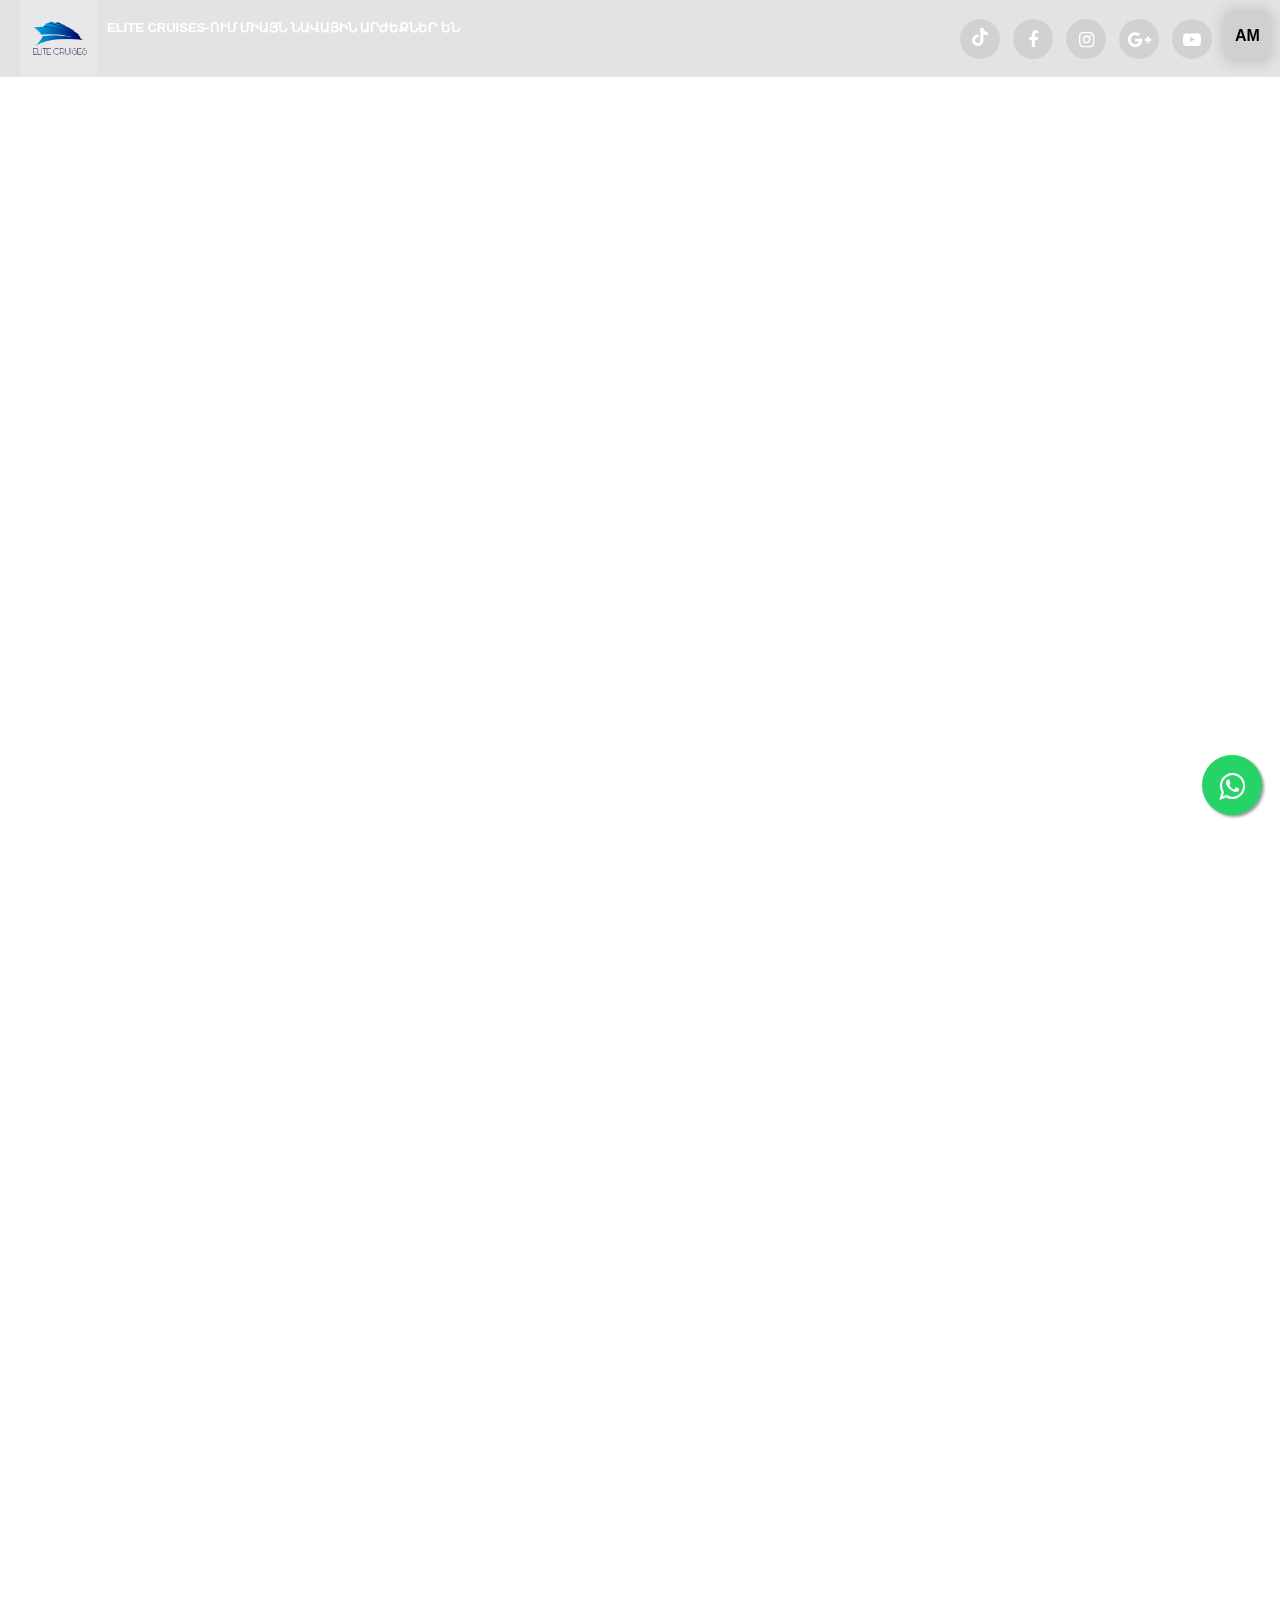
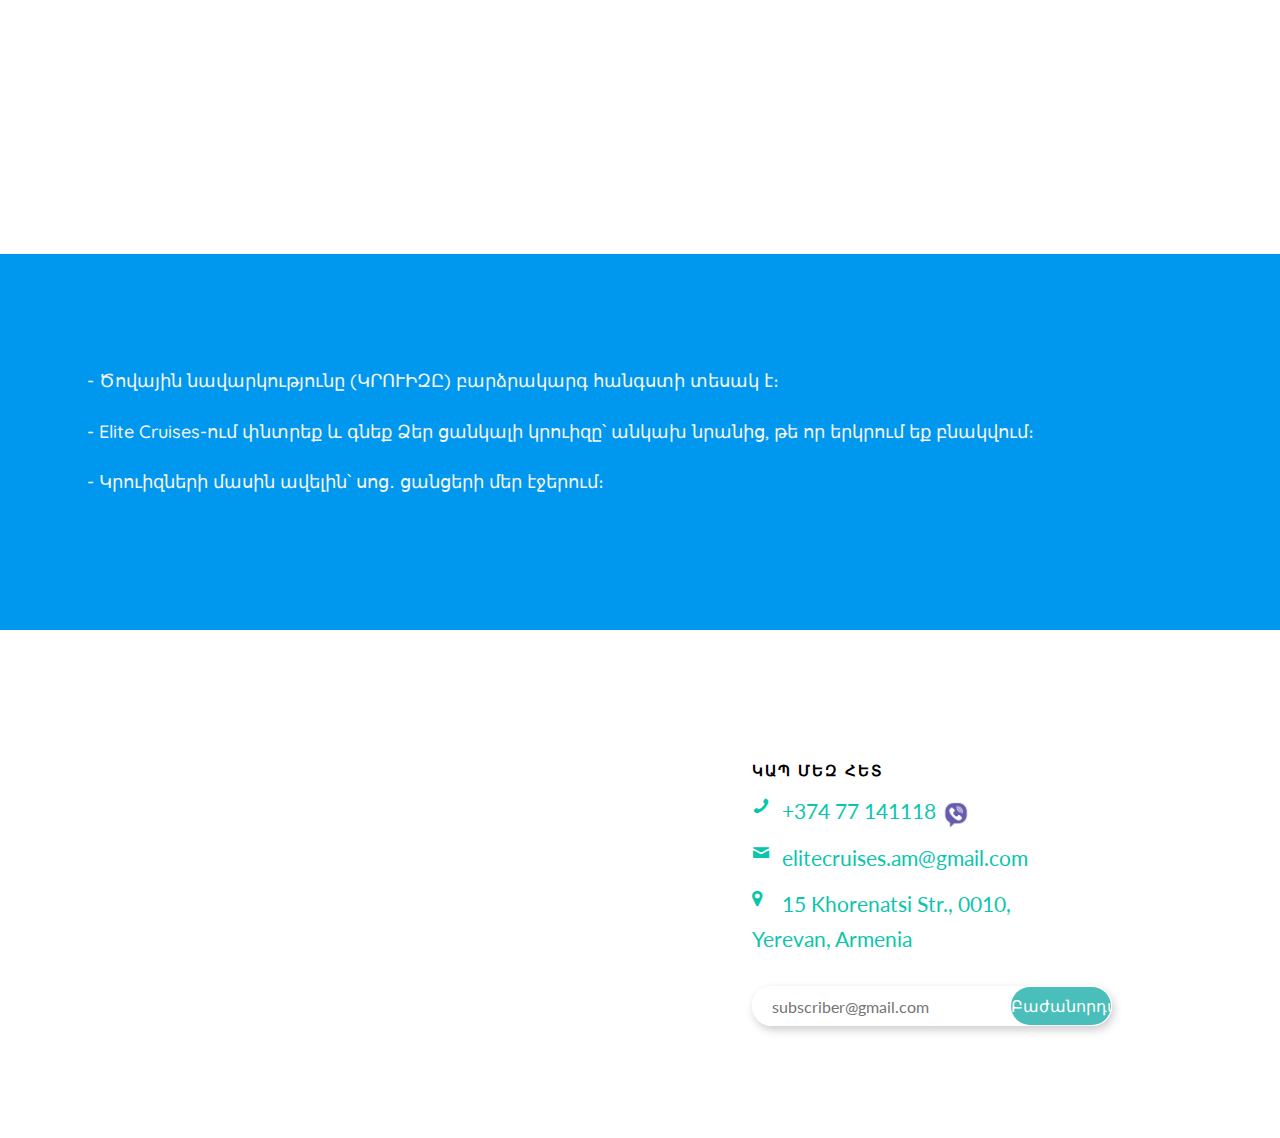
==== commit 7850f240: "add design select" ====
--- a/index.html
+++ b/index.html
@@ -19,6 +19,7 @@
           integrity="sha384-EVSTQN3/azprG1Anm3QDgpJLIm9Nao0Yz1ztcQTwFspd3yD65VohhpuuCOmLASjC" crossorigin="anonymous">
 </head>
 <body>
+<H1 hidden class="lng-h1">ELITE CRUISES</H1>
 <header class="main-header">
 
     <div class="header-wrapper">
@@ -39,7 +40,7 @@
                     </p>
                 </li>
 
-                <li style="display: flex;flex-direction: row;padding-right:25px; align-items: center;height: 100%">
+                <li style="display: flex;flex-direction: row; align-items: center;height: 100%">
 
                     <div class="wrp"><a class="icon icon-twitter" target=”_blank”
                                         href="https://www.tiktok.com/@elitecruises?is_from_webapp=1&sender_device=pc">
@@ -60,50 +61,27 @@
                                 class="fa fa-youtube-play"></i></a>
                     </div>
                 </li>
-<!--                <div id="lang_selector" class="language-dropdown">-->
-<!--                    <label for="toggle" class="lang-flag lang-en" title="Click to select the language">-->
-<!--                        <span class="flag"></span>-->
-<!--                    </label>-->
-<!--                    <ul class="lang-list">-->
-<!--                        <li class="lang lang-en selected" title="EN">-->
-<!--                            <span class="flag"></span>-->
-<!--                        </li>-->
-<!--                        <li class="lang lang-am" title="AM">-->
-<!--                            <span class="flag"></span>-->
-<!--                        </li>-->
-<!--                        <li class="lang lang-ru" title="RU">-->
-<!--                            <span class="flag"></span>-->
-<!--                        </li>-->
-<!--                    </ul>-->
-<!--                </div>-->
                 <label>
                     <select class="change-lang">
-                        <option  class="sel-op sel-am"  value="am" selected >AM</option>
-                        <option class="sel-ru sel-op"  value="ru">RU</option>
-                        <option class="sel-en sel-op "  value="en">EN</option>
+                        <option class="sel-op sel-am" value="am" selected>AM</option>
+                        <option class="sel-ru sel-op" value="ru">RU</option>
+                        <option class="sel-en sel-op " value="en">EN</option>
                     </select>
                 </label>
             </ul>
-
-
-                    </nav>
+        </nav>
     </div>
     <div style="position:relative;" id="background">
         <div class="content">
             <div class="title">
-                <H1 class="lng-title">Ավելի քան 10000 հասանելի կրուիզներից ինքնուրույն փնտրեք և ամրագրեք
-                    Ձեզ հարմար կրուիզը։</H1>
+                <H2 class="lng-title">Ավելի քան 10000 հասանելի կրուիզներից ինքնուրույն փնտրեք և ամրագրեք
+                    Ձեզ հարմար կրուիզը։</H2>
             </div>
         </div>
     </div>
 </header>
-
-
 <div style="padding: 0 0; margin-top:13vh  " id="gtco-features">
-
-    <iframe id="iframe"
-
-            style="width: 100%; height: 1100px; overflow: scroll; border: none;"></iframe>
+    <iframe id="iframe" style="width: 100%; height: 1100px; overflow: scroll; border: none;"></iframe>
 </div>
 <div id="gtco-subscribe">
     <div class="gtco-container">
@@ -150,7 +128,7 @@
                 <div class="content-sub">
                     <form class="subscription" action="mail.php" method="post">
                         <label>
-                            <input class="add-email" type="email" name="user_email" placeholder="subscribe@gmail.com">
+                            <input class="add-email" type="email" name="user_email" placeholder="subscriber@gmail.com">
                         </label>
                         <button class="submit-email" type="submit">
                             <span class="before-submit lng-subscribe ">Բաժանորդագրվել</span>
@@ -176,7 +154,7 @@
 <script src="./js/app.js"></script>
 <script src="https://code.jquery.com/jquery-3.3.1.js"></script>
 <script type="text/javascript">
-document.querySelector('.submit-email').addEventListener('mousedown', (e) => {
+    document.querySelector('.submit-email').addEventListener('mousedown', (e) => {
         e.preventDefault();
         document.querySelector('.subscription').classList.add('done');
     });
@@ -188,20 +166,20 @@
     })
 
 
-    $(document).ready(function(){
-        $(".lang-flag").click(function(){
+    $(document).ready(function () {
+        $(".lang-flag").click(function () {
             $(".language-dropdown").toggleClass("open");
         });
-        $("ul.lang-list li").click(function(){
+        $("ul.lang-list li").click(function () {
             $("ul.lang-list li").removeClass("selected");
             $(this).addClass("selected");
-            if($(this).hasClass('lang-en')){
+            if ($(this).hasClass('lang-en')) {
                 $(".language-dropdown").find(".lang-flag").addClass("lang-en").removeClass("lang-ru").removeClass("lang-am");
                 $("#lang_selected").html("<p>EN</p>")
-            }else if($(this).hasClass('lang-am')){
+            } else if ($(this).hasClass('lang-am')) {
                 $(".language-dropdown").find(".lang-flag").addClass("lang-am").removeClass("lang-ru").removeClass("lang-en");
                 $("#lang_selected").html("<p>AM</p>")
-            }else{
+            } else {
                 $(".language-dropdown").find(".lang-flag").addClass("lang-ru").removeClass("lang-en").removeClass("lang-am");
                 $("#lang_selected").html("<p>RU</p>")
             }
@@ -213,7 +191,6 @@
 <script src="js/jquery.waypoints.min.js"></script>
 <script src="js/owl.carousel.min.js"></script>
 <script src="js/main.js"></script>
-
 </body>
 </html>
 
--- a/css/style.css
+++ b/css/style.css
@@ -799,7 +799,7 @@
     width: 70px;
     height: 70px;
     text-align: center;
-    margin-bottom: 20px;
+    margin-bottom: 13px;
     background: none !important;
     border: none !important;
 }
@@ -2020,7 +2020,7 @@
   line-height: 39px;
   height: 40px;
   width: 40px;
-  margin-right: 20px;
+  margin-right: 13px;
   color: #fff;
   border-radius: 100%;
   position: relative;
--- a/css/myStyle.css
+++ b/css/myStyle.css
@@ -369,7 +369,7 @@
     animation-delay: 2.5s;
 }
 
-#background .content .title H1 {
+#background .content .title h2 {
     margin: 0;
     padding: 0;
     color: #FFF;
@@ -384,10 +384,10 @@
     border-radius: 10px;
 }
 
-#background .content .title H1::before {
+#background .content .title h2::before {
     content: '';
     opacity: 0;
-    width: 0%;
+    width: 0;
     height: 5px;
     left: 50%;
     transform: translateX(-50%);
@@ -459,7 +459,7 @@
 }
 
 @media only screen and (max-width: 766px) {
-    #background .content .title h1 {
+    #background .content .title h2 {
         font-size: 16px;
     }
 }
@@ -481,7 +481,6 @@
 .gmap_iframe {
     height: 250px !important;
 }
-
 .foot {
     width: 100%;
     display: flex;
@@ -490,142 +489,38 @@
     align-items: center;
 }
 
-
-/*url("https://cdnjs.cloudflare.com/ajax/libs/flag-icon-css/3.5.0/css/flag-icon.min.css")*/
-
-
-.shadow-1, .language-dropdown ul.lang-list, .language-dropdown label {
-    box-shadow: 0 1px 3px rgba(0, 0, 0, 0.12), 0 1px 2px rgba(0, 0, 0, 0.24);
-}
-
-.shadow-2, .language-dropdown.open label {
-    box-shadow: 0 3px 6px rgba(0, 0, 0, 0.16), 0 3px 6px rgba(0, 0, 0, 0.23);
-}
-
-.shadow-3 {
-    box-shadow: 0 10px 20px rgba(0, 0, 0, 0.19), 0 6px 6px rgba(0, 0, 0, 0.23);
-}
-
-.shadow-4 {
-    box-shadow: 0 14px 28px rgba(0, 0, 0, 0.25), 0 10px 10px rgba(0, 0, 0, 0.22);
-}
-
-.shadow-5 {
-    box-shadow: 0 19px 38px rgba(0, 0, 0, 0.3), 0 15px 12px rgba(0, 0, 0, 0.22);
-}
-
-
-.language-dropdown {
-    display: inline-block;
-    margin: 5px 5px;
-}
-
-.language-dropdown .lang-en {
-    border-left: 4px solid #E2162C;
-}
-
-.language-dropdown .lang-en .flag {
-    background-image: url("../images/18165.jpg");
-}
-
-.language-dropdown .lang-am {
-    border-left: 4px solid #1ABC9C;
-}
-
-.language-dropdown .lang-am .flag {
-    background-image: url("../images/illustration-armenia-flag_53876-27138.jpg");
-}
-
-.language-dropdown .lang-ru {
-    border-left: 4px solid #DA4D13;
-}
-
-.language-dropdown .lang-ru .flag {
-    background-image: url("../images/27016.jpg");
-}
-
-.language-dropdown label, .language-dropdown ul li {
-    box-sizing: border-box;
-    display: block;
-    width: 40px;
-    height: 28px;
-    background: linear-gradient(0deg, rgba(167, 167, 167, 0.5802696078431373) 0%, rgba(167, 167, 167, 0.3169642857142857) 0%);
-    cursor: pointer;
-}
-
-.language-dropdown ul.lang-list {
-    position: absolute;
-    visibility: hidden;
-    opacity: 0;
-    z-index: 1;
-    padding: 0;
-    margin: 0;
-}
-
-.language-dropdown ul.lang-list li {
-    /*border-bottom: 0px solid #ECECEC;*/
-}
-
-.language-dropdown ul.lang-list li:last-child {
-    border-bottom-right-radius: 2px;
-    border-bottom-left-radius: 2px;
-}
-
-.language-dropdown ul.lang-list li.selected {
-    display: none;
-}
-
-.language-dropdown label {
-    position: relative;
-    /*border-bottom: 1px solid #ECECEC;*/
-    border-radius: 3px;
-    z-index: 2;
-}
-
-.language-dropdown .lang-flag .flag, .language-dropdown .lang-list .lang .flag {
-    float: left;
-    width: 100%;
-    height: 100%;
-    cursor: pointer;
-    background-size: 25px 15px;
-    background-repeat: no-repeat;
-    background-position: center;
-}
-
-.language-dropdown.open ul.lang-list {
-    visibility: visible;
-    opacity: 1;
-}
-
-.language-dropdown.open label {
-    border-bottom-left-radius: 0px;
-    border-bottom-right-radius: 0px;
-}
-
-.animate, .lang-flag, .lang-list {
-    cursor: pointer;
-    -webkit-transition: all .5s;
-    -moz-transition: all .5s;
-    -ms-transition: all .5s;
-    -ms-transition: all .5s;
-    transition: all .5s;
-    backface-visibility: hidden;
-    -webkit-backface-visibility: hidden;
-    -moz-backface-visibility: hidden;
-    -ms-backface-visibility: hidden;
-}
-
 .change-lang {
+    margin-right: 10px;
+
     text-decoration: none;
     color: black;
     background: linear-gradient(0deg, rgba(167, 167, 167, 0.5802696078431373) 0%, rgba(167, 167, 167, 0.3169642857142857) 0%);
     border: none
 }
 
- .sel-op {
+.change-lang .sel-op {
     text-decoration: none;
     color: black;
     background: linear-gradient(0deg, rgba(167, 167, 167, 0.5802696078431373) 0%, rgba(167, 167, 167, 0.3169642857142857) 0%);
     border: none
 
-}+}
+select {
+    -webkit-appearance: none;
+    -moz-appearance: none;
+    appearance: none;
+    border: 0;
+    outline: 0;
+    font: inherit;
+    padding: 1rem 1rem 1rem 1rem;
+    background: linear-gradient(0deg, rgba(167, 167, 167, 0.5802696078431373) 0%, rgba(167, 167, 167, 0.3169642857142857) 0%);
+    border-radius: 0.25em;
+    box-shadow: 0 0 1em 0 rgba(0, 0, 0, 0.2);
+    cursor: pointer;
+}
+select::-ms-expand {
+    display: none;
+}
+select:focus {
+    outline: none;
+}
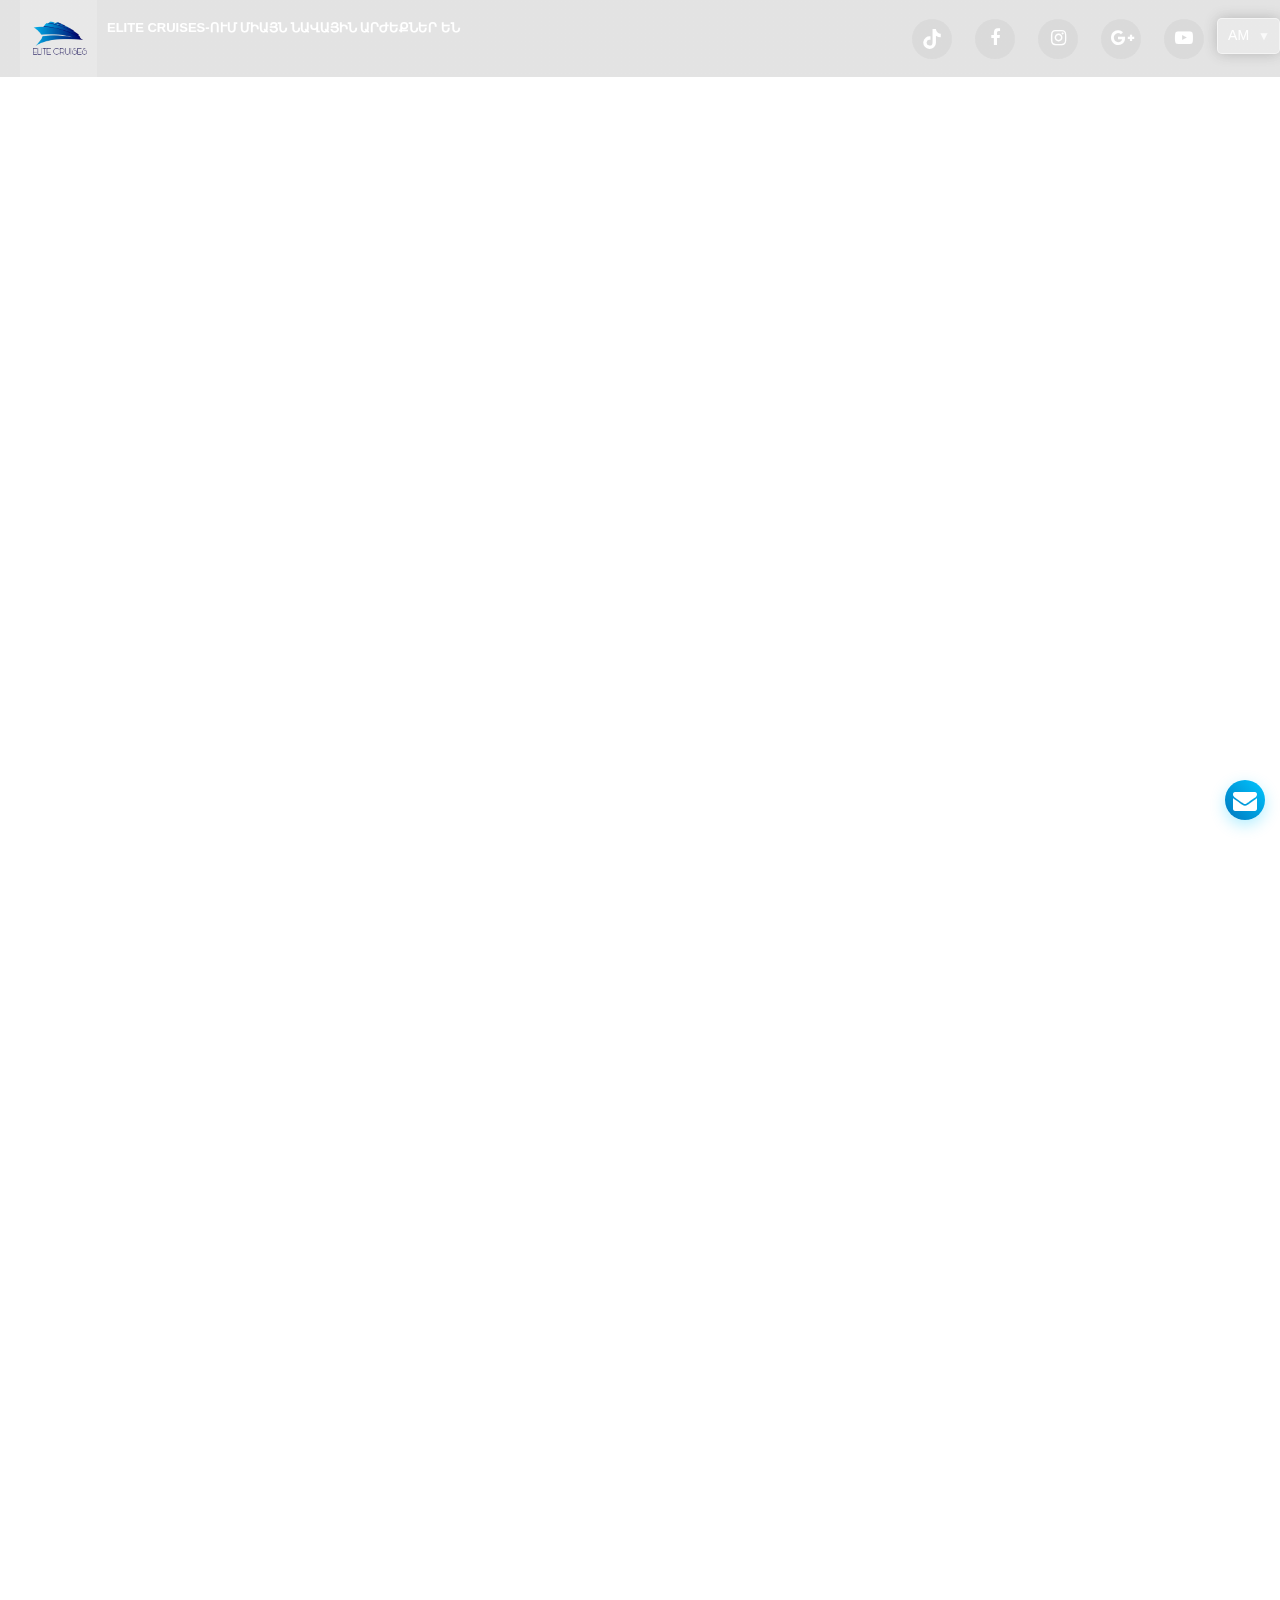
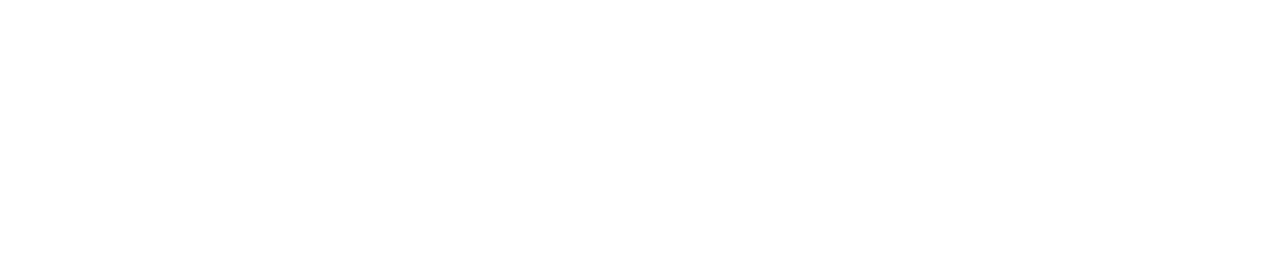
==== commit 1b89aa2b: "update multy language and contact us page" ====
--- a/index.html
+++ b/index.html
@@ -17,148 +17,165 @@
     <link href="https://fonts.googleapis.com/css2?family=Cairo&family=Quicksand:wght@300&display=swap" rel="stylesheet">
     <link href="https://cdn.jsdelivr.net/npm/bootstrap@5.0.2/dist/css/bootstrap.min.css" rel="stylesheet"
           integrity="sha384-EVSTQN3/azprG1Anm3QDgpJLIm9Nao0Yz1ztcQTwFspd3yD65VohhpuuCOmLASjC" crossorigin="anonymous">
+
 </head>
 <body>
 <H1 hidden class="lng-h1">ELITE CRUISES</H1>
 <header class="main-header">
-
     <div class="header-wrapper">
         <nav>
             <ul class="main-menu">
                 <a href="#">
-                    <div class="main-logo menu-be"><img class="imgLogo" src="./images/logo1-removebg-preview.png"
-                                                        alt="">
+                    <div class="main-logo menu-be">
+                        <img class="imgLogo" src="./images/logo1-removebg-preview.png" alt="">
                     </div>
                 </a>
                 <div class="main-logo menu-fe">
-                    <a href="#"><img class="imgLogo" src="./images/logo1-removebg-preview.png" alt=""></a>
+                    <a href="javascript:location.reload(true)">
+                        <img class="imgLogo" src="./images/logo1-removebg-preview.png" alt="">
+                    </a>
                 </div>
                 <li class="title-nav" style="width: 100%">
-                    <p class="lng-unit" style="font-weight: bold;  width: 100%;   padding-left: 10px;
-font-size: 13px;display: flex;">
-                        ELITE CRUISES-ՈՒՄ ՄԻԱՅՆ ՆԱՎԱՅԻՆ ԱՐԺԵՔՆԵՐ ԵՆ
+                    <p class="lng-unit"
+                       style="font-weight: bold;  width: 100%;   padding-left: 10px; font-size: 13px;display: flex;">
+                        ELITE CRUISES-ՈՒՄ ՄԻԱՅՆ ՆԱՎԱՅԻՆ ԱՐԺԵՔՆԵՐ ԵՆ
                     </p>
                 </li>
-
                 <li style="display: flex;flex-direction: row; align-items: center;height: 100%">
-
-                    <div class="wrp"><a class="icon icon-twitter" target=”_blank”
-                                        href="https://www.tiktok.com/@elitecruises?is_from_webapp=1&sender_device=pc">
-                        <svg xmlns="http://www.w3.org/2000/svg" height="1em" viewBox="0 0 448 512">
-                            <path fill="#fff"
-                                  d="M448,209.91a210.06,210.06,0,0,1-122.77-39.25V349.38A162.55,162.55,0,1,1,185,188.31V278.2a74.62,74.62,0,1,0,52.23,71.18V0l88,0a121.18,121.18,0,0,0,1.86,22.17h0A122.18,122.18,0,0,0,381,102.39a121.43,121.43,0,0,0,67,20.14Z"/>
-                        </svg>
-                    </a><a
-                            class="icon icon-facebook" target=”_blank”
-                            href="https://www.facebook.com/EliteCruises.am"><i class="fa fa-facebook"></i></a><a
-                            class="icon icon-instagram" target=”_blank”
-                            href="https://www.instagram.com/elitecruises.am/"><i class="fa fa-instagram"></i></a>
-                        <a class="icon icon-gplus" target=”_blank”
-                           href="mailto:https://mail.google.com/mail/u/0/?fs=1&tf=cm&source=mailto&to=elitecruises.am@gmail.com"><i
-                                class="fa fa-google-plus"></i></a>
-
-                        <a class="icon icon-gplus" target=”_blank” href="https://www.youtube.com/@elitecruises_am"><i
-                                class="fa fa-youtube-play"></i></a>
+                    <div class="wrp">
+                        <a class="icon icon-twitter" target="_blank" href="https://www.tiktok.com/@elitecruises">
+                            <svg xmlns="http://www.w3.org/2000/svg" height="1em" viewBox="0 0 448 512">
+                                <path fill="#fff"
+                                      d="M448,209.91a210.06,210.06,0,0,1-122.77-39.25V349.38A162.55,162.55,0,1,1,185,188.31V278.2a74.62,74.62,0,1,0,52.23,71.18V0l88,0a121.18,121.18,0,0,0,1.86,22.17h0A122.18,122.18,0,0,0,381,102.39a121.43,121.43,0,0,0,67,20.14Z"/>
+                            </svg>
+                        </a>
+                        <a class="icon icon-facebook" target="_blank" href="https://www.facebook.com/EliteCruises.am">
+                            <i class="fa fa-facebook"></i>
+                        </a>
+                        <a class="icon icon-instagram" target="_blank"
+                           href="https://www.instagram.com/elitecruises.am/">
+                            <i class="fa fa-instagram"></i>
+                        </a>
+                        <a class="icon icon-gplus" target="_blank" href="mailto:elitecruises.am@gmail.com">
+                            <i class="fa fa-google-plus"></i>
+                        </a>
+                        <a class="icon icon-youtube" target="_blank" href="https://www.youtube.com/@elitecruises_am">
+                            <i class="fa fa-youtube-play"></i>
+                        </a>
                     </div>
                 </li>
-                <label>
+                <label class="select-wrapper">
                     <select class="change-lang">
-                        <option class="sel-op sel-am" value="am" selected>AM</option>
-                        <option class="sel-ru sel-op" value="ru">RU</option>
-                        <option class="sel-en sel-op " value="en">EN</option>
+                        <option value="am">AM</option>
+                        <option value="ru">RU</option>
+                        <option value="en" selected>EN</option>
                     </select>
                 </label>
+                <li>
+                    <button id="contactUsBtn" class="contact-btn">
+                        <i class="fa fa-envelope"></i>
+                    </button>
+
+                </li>
             </ul>
         </nav>
     </div>
     <div style="position:relative;" id="background">
         <div class="content">
             <div class="title">
-                <H2 class="lng-title">Ավելի քան 10000 հասանելի կրուիզներից ինքնուրույն փնտրեք և ամրագրեք
-                    Ձեզ հարմար կրուիզը։</H2>
+                <H2 class="lng-title">Ավելի քան 10000 հասանելի կրուիզներից ինքնուրույն փնտրեք և ամրագրեք Ձեր հարմար
+                    կրուիզը։</H2>
+            </div>
+        </div>
+    </div>
+
+    <div id="contactModal" class="modal">
+        <div class="modal-content">
+            <span class="close-btn">&times;</span>
+            <div class="contact-container">
+                <h3 class="lng-contact">Կապ մեզ հետ</h3>
+                <ul class="gtco-quick-contact">
+                    <li>
+                        <a class="contact-link" href="tel:+37477141118">
+                            <i class="icon-phone"></i> +374 77 141118
+                        </a>
+                        <a
+                                aria-label="Viber"
+                                target="_blank"
+                                href="viber://chat/?number=%2B37477141118"
+                                class="social-icon viber">
+                            <img class="viber-icon" src="./icons/viber_3128336.png" alt="Viber">
+                        </a>
+                        <a
+                                aria-label="WhatsApp"
+                                target="_blank"
+                                href="https://api.whatsapp.com/send?phone=+37477141118&text=Hola%21%20Quisiera%20m%C3%A1s%20informaci%C3%B3n%20sobre%20Elite%20Cruises."
+                                class="social-icon whatsapp">
+                            <i class="fa fa-whatsapp"></i>
+                        </a>
+
+                    </li>
+                    <li>
+                        <a class="contact-link" target="_blank" href="mailto:elitecruises.am@gmail.com">
+                            <i class="icon-mail2"></i> elitecruises.am@gmail.com
+                        </a>
+                    </li>
+                    <li>
+                        <a class="contact-link" target="_blank" href="https://www.google.com/search?q=Խորենացի+15">
+                            <i class="fa fa-map-marker"></i> 15 Khorenatsi Str., 0010, Yerevan, Armenia
+                        </a>
+                    </li>
+                </ul>
+
+                <div class="google-map">
+                    <iframe
+                            src="https://www.google.com/maps/embed?pb=!1m18!1m12!1m3!1d3047.5905909198336!2d44.50711707657927!3d40.178853519653456!2m3!1f0!2f0!3f0!3m2!1i1024!2i768!4f13.1!3m3!1m2!1s0x406abce8175afaf5%3A0x7495cfab6d68c85!2s15%20Khorenatsi%20St%2C%20Yerevan%200010%2C%20Armenia!5e0!3m2!1sen!2s!4v1698083585921!5m2!1sen!2s"
+                            width="100%"
+                            height="300"
+                            style="border:0;"
+                            allowfullscreen=""
+                            loading="lazy"
+                            referrerpolicy="no-referrer-when-downgrade">
+                    </iframe>
+                </div>
             </div>
         </div>
     </div>
 </header>
 <div style="padding: 0 0; margin-top:13vh  " id="gtco-features">
-    <iframe id="iframe" style="width: 100%; height: 1100px; overflow: scroll; border: none;"></iframe>
+    <iframe id="iframeCruise" style="width: 100%; height: 1100px; overflow: scroll; border: none;"></iframe>
 </div>
-<div id="gtco-subscribe">
-    <div class="gtco-container">
-        <div class="row animate-box">
-            <div class="text-cond">
-                <p class="lng-str1">- Ծովային նավարկությունը (ԿՐՈՒԻԶԸ) բարձրակարգ հանգստի տեսակ է։</p>
-                <p class="lng-str2">- Elite Cruises-ում փնտրեք և գնեք Ձեր ցանկալի կրուիզը՝ անկախ նրանից, թե որ երկրում
-                    եք բնակվում։</p>
-                <p class="lng-str3">- Կրուիզների մասին ավելին՝ սոց․ ցանցերի մեր էջերում։</p>
-            </div>
-        </div>
-    </div>
-</div>
-<footer id="gtco-footer" role="contentinfo">
-    <div class="foot">
-        <div style="display:flex;  justify-content: center;width: 100%" class="row row-p	b-md">
-            <div class="mapouter">
-                <div class="gmap_canvas">
-                    <iframe class="gmap_iframe" frameborder="0" scrolling="no" marginheight="0" marginwidth="0"
-                            src="https://maps.google.com/maps?width=350&amp;height=350&amp;hl=en&amp;q=Խորենացի 15&amp;t=p&amp;z=15&amp;ie=UTF8&amp;iwloc=B&amp;output=embed"></iframe>
-                </div>
-            </div>
-            <div class="col-md-3 col-md-push-1 foot-media">
-                <div class="gtco-widget">
-                    <h3 class="lng-contact">Կապ մեզ հետ</h3>
-                    <ul class="gtco-quick-contact">
-                        <li><a class="sizeFontFoot" style="text-decoration: none;!important;"
-                               href="tel:+37477141118 "><i class="icon-phone"></i>+374 77 141118 </a>
-                            <a aria-label="Viber" target="_blank" rel="noopener noreferrer"
-                               href="viber://chat/?number=%2B37477141118"
-                               class="float-1" target="_blank">
-                                <img class="viber" src="./icons/viber_3128336.png" alt="">
-                            </a>
-                        </li>
-                        <li><a class="sizeFontFoot" style="text-decoration: none;!important;" target="_blank"
-                               href="mailto:elitecruises.am@gmail.com"><i class="icon-mail2"></i>elitecruises.am@gmail.com</a>
-                        </li>
-                        <li><a class="sizeFontFoot" style="text-decoration: none;!important;" target="_blank"
-                               href="https://www.google.com/search?sca_esv=564199467&tbs=lf:1,lf_ui:2&tbm=lcl&sxsrf=AB5stBhnDNFmLO7jx1p4gOciEsMFs02hxQ:1694380238727&q=Խորենացի+15&rflfq=1&num=10&ved=2ahUKEwipkvmh-qCBAxWCSvEDHaFmAAwQtgN6BAgWEAc#rlfi=hd:;si:;mv:[[40.2010169,44.519231999999995],[40.1602762,44.470818799999996]];tbs:lrf:!1m4!1u3!2m2!3m1!1e1!1m4!1u2!2m2!2m1!1e1!2m1!1e2!2m1!1e3!3sIAE,lf:1,lf_ui:2"><i
-                                class="fa fa-map-marker"></i>15 Khorenatsi Str., 0010, Yerevan, Armenia</a>
-                        </li>
-                    </ul>
-                </div>
-                <div class="content-sub">
-                    <form class="subscription" action="mail.php" method="post">
-                        <label>
-                            <input class="add-email" type="email" name="user_email" placeholder="subscriber@gmail.com">
-                        </label>
-                        <button class="submit-email" type="submit">
-                            <span class="before-submit lng-subscribe ">Բաժանորդագրվել</span>
-                            <span class="after-submit lng-subtitle ">Շնորհակալություն բաժանորդագրվելու համար!</span>
-                        </button>
-                    </form>
-                </div>
-            </div>
-        </div>
-    </div>
-</footer>
+
 <link rel="stylesheet" href="https://maxcdn.bootstrapcdn.com/font-awesome/4.5.0/css/font-awesome.min.css">
-<a href="https://api.whatsapp.com/send?phone=+374 77 141118&text=Hola%21%20Quisiera%20m%C3%A1s%20informaci%C3%B3n%20sobre%20Varela%202."
-   class="float" target="_blank">
-    <i class="fa fa-whatsapp my-float"></i>
-</a>
+
 
 <div class="gototop js-top">
     <a class="js-gotop"><i class="icon-arrow-up"></i></a>
 </div>
-
 <script src="./js/lang.js"></script>
 <script src="./js/app.js"></script>
 <script src="https://code.jquery.com/jquery-3.3.1.js"></script>
+
 <script type="text/javascript">
+    document.getElementById('contactUsBtn').addEventListener('click', function () {
+        document.getElementById('contactModal').style.display = 'block';
+    });
+
+    document.querySelector('.close-btn').addEventListener('click', function () {
+        document.getElementById('contactModal').style.display = 'none';
+    });
+
+    window.addEventListener('click', function (event) {
+        const modal = document.getElementById('contactModal');
+        if (event.target === modal) {
+            modal.style.display = 'none';
+        }
+    });
+
     document.querySelector('.submit-email').addEventListener('mousedown', (e) => {
         e.preventDefault();
         document.querySelector('.subscription').classList.add('done');
     });
-    /*menu button onclick function*/
     $(document).ready(function () {
         $('.menu img').click(function () {
             $("nav ul").toggleClass("active")
--- a/css/style.css
+++ b/css/style.css
@@ -2484,9 +2484,9 @@
   .main-header .header-wrapper {
     width: 97%;
   }
-  .main-header .header-wrapper .main-logo {
-    display: none;
-  }
+  /*.main-header .header-wrapper .main-logo {*/
+  /*  display: none;*/
+  /*}*/
   .main-header .header-wrapper .main-menu li {
     padding: 0.2em 0.3em;
   }
@@ -2516,21 +2516,21 @@
 }
 
 
-.float{
-  position:fixed;
-  width:60px;
-  height:60px;
-  bottom: 85px;
-  right: 18px;
-  background-color:#25d366;
-  color:#FFF;
-  border-radius:50px;
-  text-align:center;
-  font-size:30px;
-  box-shadow: 2px 2px 3px #999;
-  z-index:100;
-}
-
-.my-float{
-  margin-top:16px;
-}+/*.float{*/
+/*  position:fixed;*/
+/*  width:60px;*/
+/*  height:60px;*/
+/*  bottom: 85px;*/
+/*  right: 18px;*/
+/*  background-color:#25d366;*/
+/*  color:#FFF;*/
+/*  border-radius:50px;*/
+/*  text-align:center;*/
+/*  font-size:30px;*/
+/*  box-shadow: 2px 2px 3px #999;*/
+/*  z-index:100;*/
+/*}*/
+
+/*.my-float{*/
+/*  margin-top:16px;*/
+/*}*/--- a/css/myStyle.css
+++ b/css/myStyle.css
@@ -524,3 +524,394 @@
 select:focus {
     outline: none;
 }
+::-webkit-scrollbar {
+    width: 4px;
+    height: 4px;
+}
+
+::-webkit-scrollbar-thumb {
+    background: #4ABEBB;
+    border-radius: 50px;
+}
+
+::-webkit-scrollbar-thumb:hover {
+    background: #388E3C;
+}
+
+::-webkit-scrollbar-track {
+    background: #ffffff;
+    border-radius: 50px;
+}
+
+/* Для Firefox */
+html {
+    scrollbar-width: thin;
+    scrollbar-color: #4ABEBB #ffffff;
+    scroll-behavior: smooth;
+}
+
+.modal {
+    display: none;
+    position: fixed;
+    z-index: 1000;
+    left: 0;
+    top: 0;
+    width: 100%;
+    height: 100%;
+    overflow: auto;
+    background-color: rgba(0, 0, 0, 0.5);
+    animation: fadeIn 0.3s ease-in-out;
+}
+
+.modal-content {
+    position: relative;
+    margin: 10% auto;
+    padding: 20px;
+    background: #fff;
+    border-radius: 8px;
+    width: 90%;
+    max-width: 400px;
+    box-shadow: 0 4px 12px rgba(0, 0, 0, 0.3);
+    animation: slideDown 0.3s ease-in-out;
+}
+
+.contact-container {
+    text-align: center;
+}
+
+.lng-contact {
+    font-size: 1.5rem;
+    margin-bottom: 1rem;
+    color: #333;
+}
+
+.gtco-quick-contact {
+    list-style: none;
+    padding: 0;
+    margin: 0;
+}
+
+.gtco-quick-contact li {
+    margin-bottom: 1rem;
+    display: flex;
+    justify-content: center;
+    align-items: center;
+    gap: 10px;
+}
+
+.contact-link {
+    text-decoration: none;
+    color: #4CAF50;
+    font-size: 1.2rem;
+}
+
+.contact-link:hover {
+    text-decoration: underline;
+    color: #388E3C;
+}
+
+.viber-icon {
+    width: 24px;
+    height: 24px;
+}
+
+.google-map iframe {
+    border-radius: 8px;
+    border: 1px solid #ddd;
+}
+
+.close-btn {
+    position: absolute;
+    top: 10px;
+    right: 15px;
+    font-size: 24px;
+    font-weight: bold;
+    color: #aaa;
+    cursor: pointer;
+}
+
+.close-btn:hover {
+    color: #555;
+}
+
+@keyframes fadeIn {
+    from {
+        opacity: 0;
+    }
+    to {
+        opacity: 1;
+    }
+}
+
+@keyframes slideDown {
+    from {
+        transform: translateY(-20%);
+    }
+    to {
+        transform: translateY(0);
+    }
+}
+
+@media (max-width: 768px) {
+    .modal-content {
+        width: 90%;
+        padding: 15px;
+    }
+
+    .lng-contact {
+        font-size: 1.2rem;
+    }
+
+    .contact-link {
+        font-size: 0.9rem;
+    }
+}
+
+.contact-btn {
+    position: fixed;
+    bottom: 80px;
+    right: 15px;
+    padding: 10px 20px;
+    font-size: 1rem;
+    background-color: #4CAF50;
+    color: white;
+    border: none;
+    border-radius: 50px;
+    cursor: pointer;
+    z-index: 1000;
+}
+
+.contact-btn:hover {
+    background-color: #45a049;
+}
+
+@media (max-width: 768px) {
+    .contact-btn {
+        padding: 8px 16px;
+        font-size: 0.9rem;
+        bottom: 80px;
+        right: 15px;
+    }
+}
+
+.select-wrapper {
+    position: relative;
+    display: inline-block;
+    width: 100px; /* Ширина */
+    font-family: 'Arial', sans-serif;
+}
+
+
+.change-lang {
+    appearance: none;
+    -webkit-appearance: none;
+    -moz-appearance: none;
+    background: rgba(255, 255, 255, 0.2);
+    color: #fff;
+    font-size: 14px;
+    font-weight: 500;
+    border: 1px solid rgba(255, 255, 255, 0.5);
+    border-radius: 5px;
+    padding: 5px 10px;
+    width: 100%;
+    box-sizing: border-box;
+    cursor: pointer;
+    transition: background 0.3s ease, border-color 0.3s ease;
+}
+
+
+.change-lang:hover {
+    background: rgba(255, 255, 255, 0.3);
+    border-color: rgba(255, 255, 255, 0.8);
+}
+
+
+.change-lang:focus {
+    outline: none;
+    background: rgba(255, 255, 255, 0.4);
+    border-color: rgba(255, 255, 255, 1);
+}
+
+.select-wrapper::after {
+    content: '▼';
+    position: absolute;
+    right: 10px;
+    top: 50%;
+    transform: translateY(-50%);
+    font-size: 12px;
+    color: rgba(255, 255, 255, 0.8);
+    pointer-events: none;
+}
+
+.change-lang option {
+    background: rgba(0, 0, 0, 0.7);
+    color: #fff;
+    padding: 5px;
+    font-size: 14px;
+}
+
+.change-lang option:hover {
+    background: rgba(255, 255, 255, 0.2);
+}
+
+@media (max-width: 768px) {
+    .select-wrapper {
+        width: 150px;
+    }
+
+    .change-lang {
+        font-size: 13px;
+        padding: 8px 8px;
+        border-radius: 8px;
+    }
+
+    .select-wrapper::after {
+        font-size: 14px;
+    }
+
+    .change-lang option {
+        font-size: 16px;
+        padding: 10px;
+    }
+}
+
+.wrp {
+    display: flex;
+    justify-content: center;
+    align-items: center;
+    gap: 10px;
+}
+
+.icon {
+    display: flex;
+    justify-content: center;
+    align-items: center;
+    width: 40px;
+    height: 40px;
+    border-radius: 50%;
+    background-color: rgba(255, 255, 255, 0.2);
+    color: #fff;
+    transition: background 0.3s ease;
+    text-decoration: none;
+}
+
+.icon:hover {
+    background-color: rgba(255, 255, 255, 0.4);
+}
+
+.icon svg, .icon i {
+    width: 20px;
+    height: 20px;
+}
+
+
+@media (max-width: 768px) {
+    .wrp {
+        gap: 5px;
+    }
+
+    .icon {
+        width: 30px;
+        height: 30px;
+    }
+
+    .icon svg, .icon i {
+        width: 15px;
+        height: 15px;
+    }
+}
+.social-icon {
+    display: flex;
+    justify-content: center;
+    align-items: center;
+    width: 25px;
+    height: 25px;
+    border-radius: 50%;
+    background-color: #25d366;
+    color: white;
+    font-size: 18px;
+    text-decoration: none;
+    transition: transform 0.3s ease, background-color 0.3s ease;
+}
+
+.social-icon:hover {
+    background-color: #1b9c4c;
+    transform: scale(1.1);
+}
+
+.social-icon.whatsapp {
+    background-color: #25d366;
+}
+
+.viber img {
+    width: 30px;
+    height: 30px;
+    object-fit: cover;
+}
+
+
+.viber:hover {
+    background-color: white;
+    transform: scale(1.1);
+}
+
+.social-icon.viber {
+    background-color: white;
+}
+
+.contact-btn {
+    width: 40px;
+    height: 40px;
+    border: none;
+    border-radius: 50%;
+    background: linear-gradient(45deg, #0077be, #00c6ff); /* Цвета океана */
+    color: white;
+    display: flex;
+    align-items: center;
+    justify-content: center;
+    cursor: pointer;
+    box-shadow: 0 5px 15px rgba(0, 199, 255, 0.3);
+    transition: transform 0.3s ease, box-shadow 0.3s ease;
+}
+
+
+.contact-btn:hover {
+    transform: scale(1.1);
+    box-shadow: 0 8px 20px rgba(0, 199, 255, 0.5);
+}
+
+.contact-btn::before {
+    content: '';
+    position: absolute;
+    top: -25px;
+    left: -25px;
+    width: 90px;
+    height: 90px;
+    border-radius: 50%;
+    border: 3px solid rgba(255, 255, 255, 0.5);
+    opacity: 0;
+    animation: wave 1.5s infinite;
+    pointer-events: none;
+}
+
+@keyframes wave {
+    0% {
+        transform: scale(0.5);
+        opacity: 0.6;
+    }
+    100% {
+        transform: scale(1.8);
+        opacity: 0;
+    }
+}
+
+.contact-btn i {
+    font-size: 24px;
+    z-index: 1;
+}
+
+.contact-btn:active {
+    transform: scale(0.9);
+    box-shadow: 0 5px 10px rgba(0, 199, 255, 0.2);
+}
+
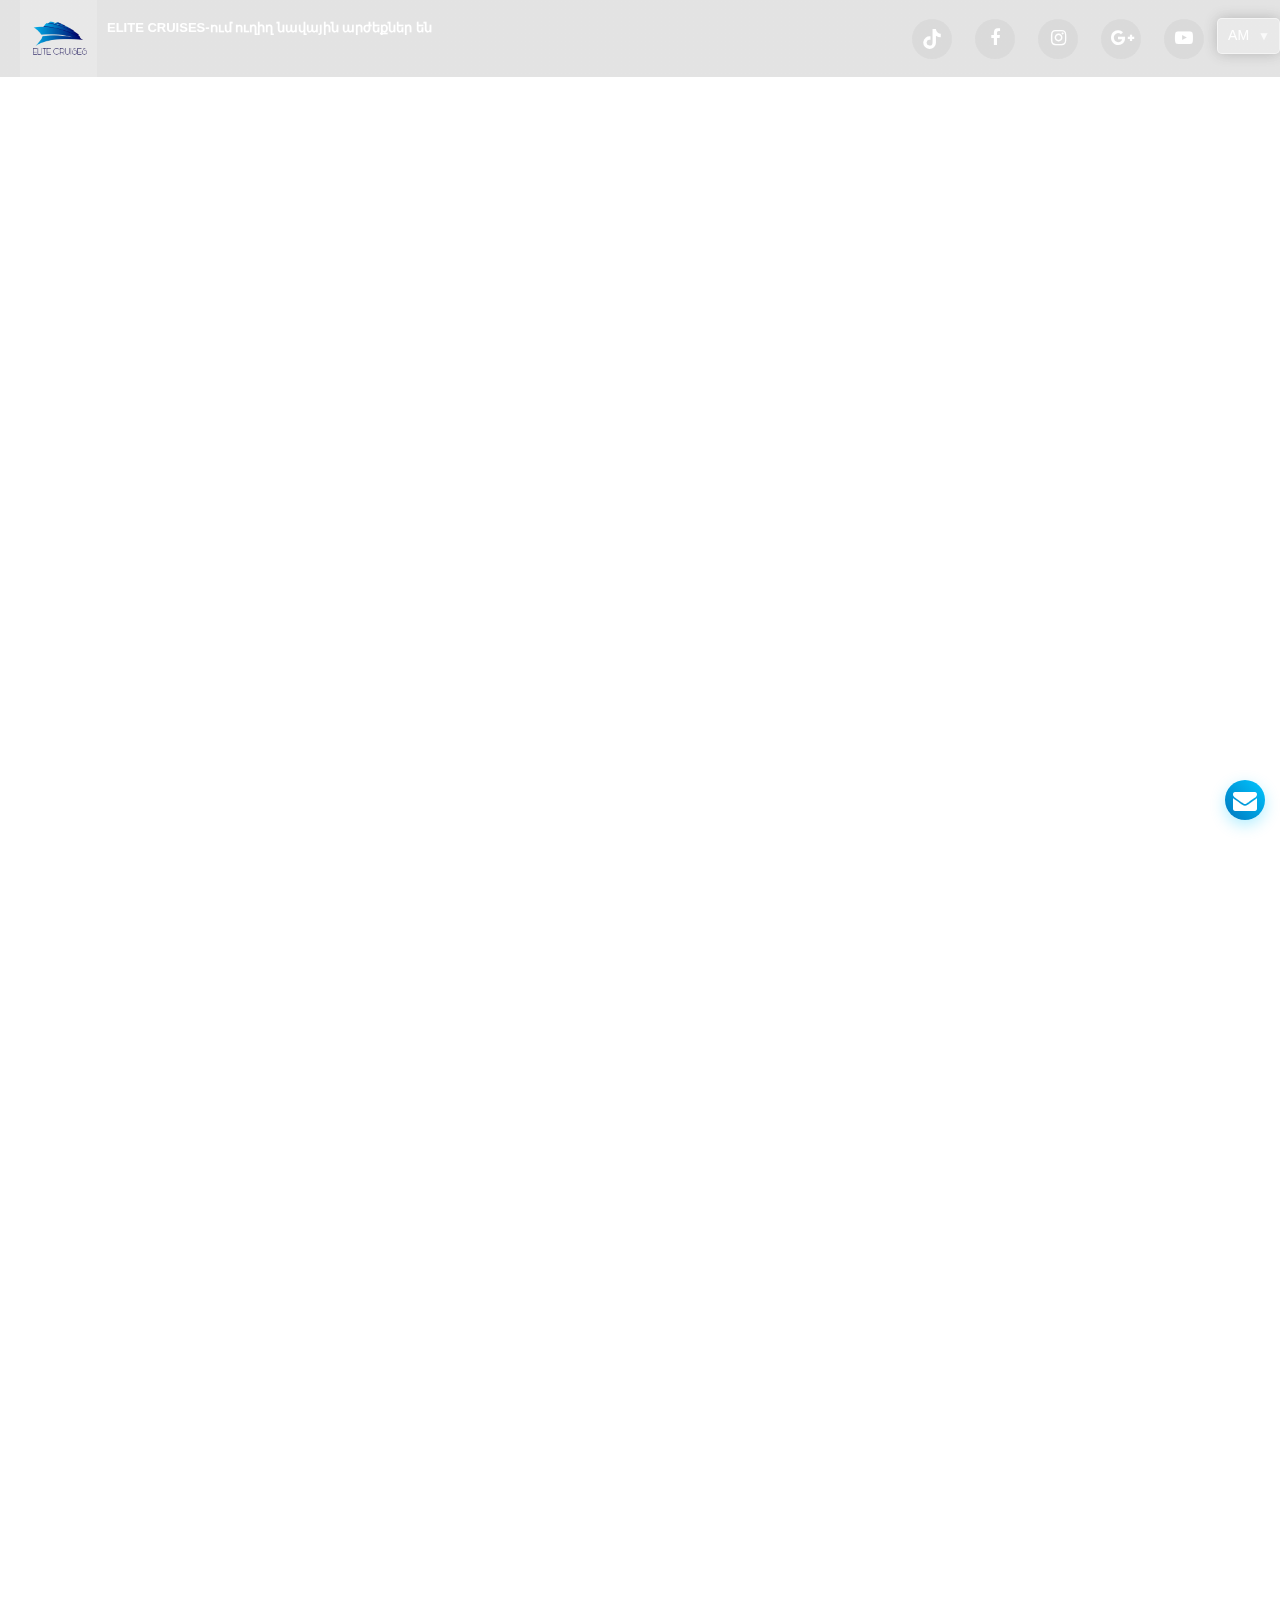
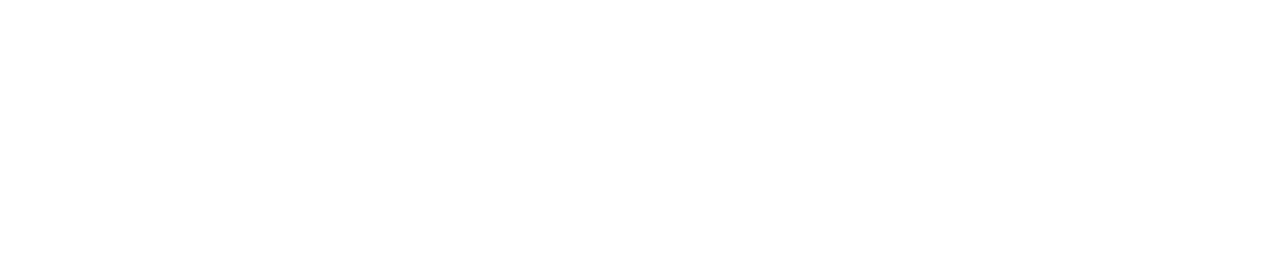
==== commit cd8b0a55: "fix" ====
--- a/index.html
+++ b/index.html
@@ -4,23 +4,49 @@
     <meta charset="utf-8">
     <meta http-equiv="X-UA-Compatible" content="IE=edge">
     <meta name="viewport" content="width=device-width, initial-scale=1">
-    <title>Elite Cruise</title>
+
+    <!-- Google Verification -->
+    <meta name="google-site-verification" content="1IKy0W_talav6ATA6itNrcyPHlxMvwmlnB3AVuvQ-9M"/>
+
+    <!-- Alternate Language Links -->
+    <link rel="alternate" hreflang="hy-AM" href="https://www.elitecruises.am/#am"/>
+    <link rel="alternate" hreflang="ru-RU" href="https://www.elitecruises.am/#ru"/>
+    <link rel="alternate" hreflang="en-EN" href="https://www.elitecruises.am/#en"/>
+
+    <!-- Dynamic Meta Tags -->
+    <meta name="description" content="Elite Cruises - Выберите и забронируйте идеальный круиз из 20 000+. Не нашли подходящий? Напишите нам в WhatsApp!">
+    <meta name="keywords" content="default keywords">
+    <meta name="author" content="Elite Cruises">
+    <meta property="og:title" content="Elite Cruises - Шикарные круизы для незабываемого отдыха">
+    <meta property="og:description" content="Элитные круизы и роскошные путешествия на лучших яхтах. Выберите из 20 000 круизов!">
+    <meta property="og:url" content="https://www.elitecruises.am">
+    <meta property="og:image" content="https://www.elitecruises.am/images/logo1-removebg-preview.png">
+    <meta name="robots" content="index, follow">
+
+    <!-- Page Title -->
+    <title>Elite Cruises - Шикарные круизы для незабываемого отдыха</title>
+
+    <!-- Fonts -->
     <link href="https://fonts.googleapis.com/css?family=Lato:300,400,700" rel="stylesheet">
+    <link href="https://fonts.googleapis.com/css2?family=Cairo&family=Quicksand:wght@300&display=swap" rel="stylesheet">
+
+    <!-- Stylesheets -->
     <link rel="stylesheet" href="css/animate.css">
     <link rel="stylesheet" href="css/icomoon.css">
     <link rel="stylesheet" href="css/bootstrap.css">
     <link rel="stylesheet" href="css/style.css">
     <link rel="stylesheet" href="css/myStyle.css">
+
+    <!-- Favicon -->
     <link rel="icon" type="image/x-icon" href="./images/logo1-removebg-preview.png">
-    <link rel="preconnect" href="https://fonts.googleapis.com">
-    <link rel="preconnect" href="https://fonts.gstatic.com" crossorigin>
-    <link href="https://fonts.googleapis.com/css2?family=Cairo&family=Quicksand:wght@300&display=swap" rel="stylesheet">
+
+    <!-- Bootstrap CDN -->
     <link href="https://cdn.jsdelivr.net/npm/bootstrap@5.0.2/dist/css/bootstrap.min.css" rel="stylesheet"
           integrity="sha384-EVSTQN3/azprG1Anm3QDgpJLIm9Nao0Yz1ztcQTwFspd3yD65VohhpuuCOmLASjC" crossorigin="anonymous">
-
 </head>
 <body>
-<H1 hidden class="lng-h1">ELITE CRUISES</H1>
+
+<H1 hidden class="lng-h1"></H1>
 <header class="main-header">
     <div class="header-wrapper">
         <nav>
@@ -38,7 +64,6 @@
                 <li class="title-nav" style="width: 100%">
                     <p class="lng-unit"
                        style="font-weight: bold;  width: 100%;   padding-left: 10px; font-size: 13px;display: flex;">
-                        ELITE CRUISES-ՈՒՄ ՄԻԱՅՆ ՆԱՎԱՅԻՆ ԱՐԺԵՔՆԵՐ ԵՆ
                     </p>
                 </li>
                 <li style="display: flex;flex-direction: row; align-items: center;height: 100%">
@@ -83,8 +108,7 @@
     <div style="position:relative;" id="background">
         <div class="content">
             <div class="title">
-                <H2 class="lng-title">Ավելի քան 10000 հասանելի կրուիզներից ինքնուրույն փնտրեք և ամրագրեք Ձեր հարմար
-                    կրուիզը։</H2>
+                <H2 class="lng-title"></H2>
             </div>
         </div>
     </div>
@@ -93,7 +117,7 @@
         <div class="modal-content">
             <span class="close-btn">&times;</span>
             <div class="contact-container">
-                <h3 class="lng-contact">Կապ մեզ հետ</h3>
+                <h3 class="lng-contact"></h3>
                 <ul class="gtco-quick-contact">
                     <li>
                         <a class="contact-link" href="tel:+37477141118">
@@ -109,7 +133,7 @@
                         <a
                                 aria-label="WhatsApp"
                                 target="_blank"
-                                href="https://api.whatsapp.com/send?phone=+37477141118&text=Hola%21%20Quisiera%20m%C3%A1s%20informaci%C3%B3n%20sobre%20Elite%20Cruises."
+                                href="https://api.whatsapp.com/send?phone=37477141118"
                                 class="social-icon whatsapp">
                             <i class="fa fa-whatsapp"></i>
                         </a>
@@ -121,15 +145,17 @@
                         </a>
                     </li>
                     <li>
-                        <a class="contact-link" target="_blank" href="https://www.google.com/search?q=Խորենացի+15">
-                            <i class="fa fa-map-marker"></i> 15 Khorenatsi Str., 0010, Yerevan, Armenia
+                        <a class="contact-link lng-address " target="_blank"
+                           href="https://www.google.com/maps/place/%D0%AD%D0%BB%D0%B8%D1%82-%D0%BF%D0%BB%D0%B0%D0%B7%D0%B0/@40.1749727,44.5098536,15z/data=!4m16!1m9!3m8!1s0x406abcf83d5cb569:0x15e0ab1a20ada86e!2z0K3Qu9C40YIt0L_Qu9Cw0LfQsA!8m2!3d40.1749727!4d44.5098536!9m1!1b1!16s%2Fm%2F0_ln2t8!3m5!1s0x406abcf83d5cb569:0x15e0ab1a20ada86e!8m2!3d40.1749727!4d44.5098536!16s%2Fm%2F0_ln2t8?entry=ttu&g_ep=EgoyMDI0MTExOS4yIKXMDSoASAFQAw%3D%3D">
+                            <i class="fa fa-map-marker"></i>
                         </a>
                     </li>
+
                 </ul>
 
                 <div class="google-map">
                     <iframe
-                            src="https://www.google.com/maps/embed?pb=!1m18!1m12!1m3!1d3047.5905909198336!2d44.50711707657927!3d40.178853519653456!2m3!1f0!2f0!3f0!3m2!1i1024!2i768!4f13.1!3m3!1m2!1s0x406abce8175afaf5%3A0x7495cfab6d68c85!2s15%20Khorenatsi%20St%2C%20Yerevan%200010%2C%20Armenia!5e0!3m2!1sen!2s!4v1698083585921!5m2!1sen!2s"
+                            src="https://www.google.com/maps/embed?pb=!1m14!1m8!1m3!1d12194.127972049402!2d44.5098536!3d40.1749727!3m2!1i1024!2i768!4f13.1!3m3!1m2!1s0x406abcf83d5cb569%3A0x15e0ab1a20ada86e!2z0K3Qu9C40YIt0L_Qu9Cw0LfQsA!5e0!3m2!1sru!2sam!4v1732319138280!5m2!1sru!2sam"
                             width="100%"
                             height="300"
                             style="border:0;"
@@ -138,6 +164,11 @@
                             referrerpolicy="no-referrer-when-downgrade">
                     </iframe>
                 </div>
+                <div>
+                    <div class="contact-link lng-elite">
+
+                    </div>
+                </div>
             </div>
         </div>
     </div>
@@ -155,6 +186,21 @@
 <script src="./js/lang.js"></script>
 <script src="./js/app.js"></script>
 <script src="https://code.jquery.com/jquery-3.3.1.js"></script>
+<script type="application/ld+json">
+    {
+        "@context": "https://schema.org",
+        "@type": "Organization",
+        "name": "Elite Cruises",
+        "url": "https://www.elitecruises.am",
+        "logo": "https://www.elitecruises.am/images/logo.png",
+        "description": "Elite Cruises - организуем шикарные круизы для вашего отдыха. Бронируйте круиз вашей мечты уже сегодня!",
+        "sameAs": [
+            "https://www.facebook.com/EliteCruises.am",
+            "https://www.instagram.com/elitecruises.am/",
+            "https://www.youtube.com/@elitecruises_am"
+        ]
+    }
+</script>
 
 <script type="text/javascript">
     document.getElementById('contactUsBtn').addEventListener('click', function () {
--- a/css/myStyle.css
+++ b/css/myStyle.css
@@ -1,10 +1,3 @@
-.glav-h1 {
-    /*width: 60%;*/
-    font-family: 'Montserrat', sans-serif;
-    text-align: start;
-    font-weight: 100;
-    margin: 0 auto;
-}
 
 /*header*/
 
@@ -98,7 +91,7 @@
         width: 96% !important;
         opacity: 0;
         position: absolute;
-        top: 68%;
+        top: 55%;
         left: 95%;
         transform: translate(-95%, 46%) !important;
         animation: anim_opacity 1s forwards;
@@ -119,7 +112,7 @@
         width: 75% !important;
         opacity: 0;
         position: absolute;
-        top: 68%;
+        top: 55%;
         left: 95%;
         transform: translate(-92%, -27%) !important;
         animation: anim_opacity 1s forwards;
